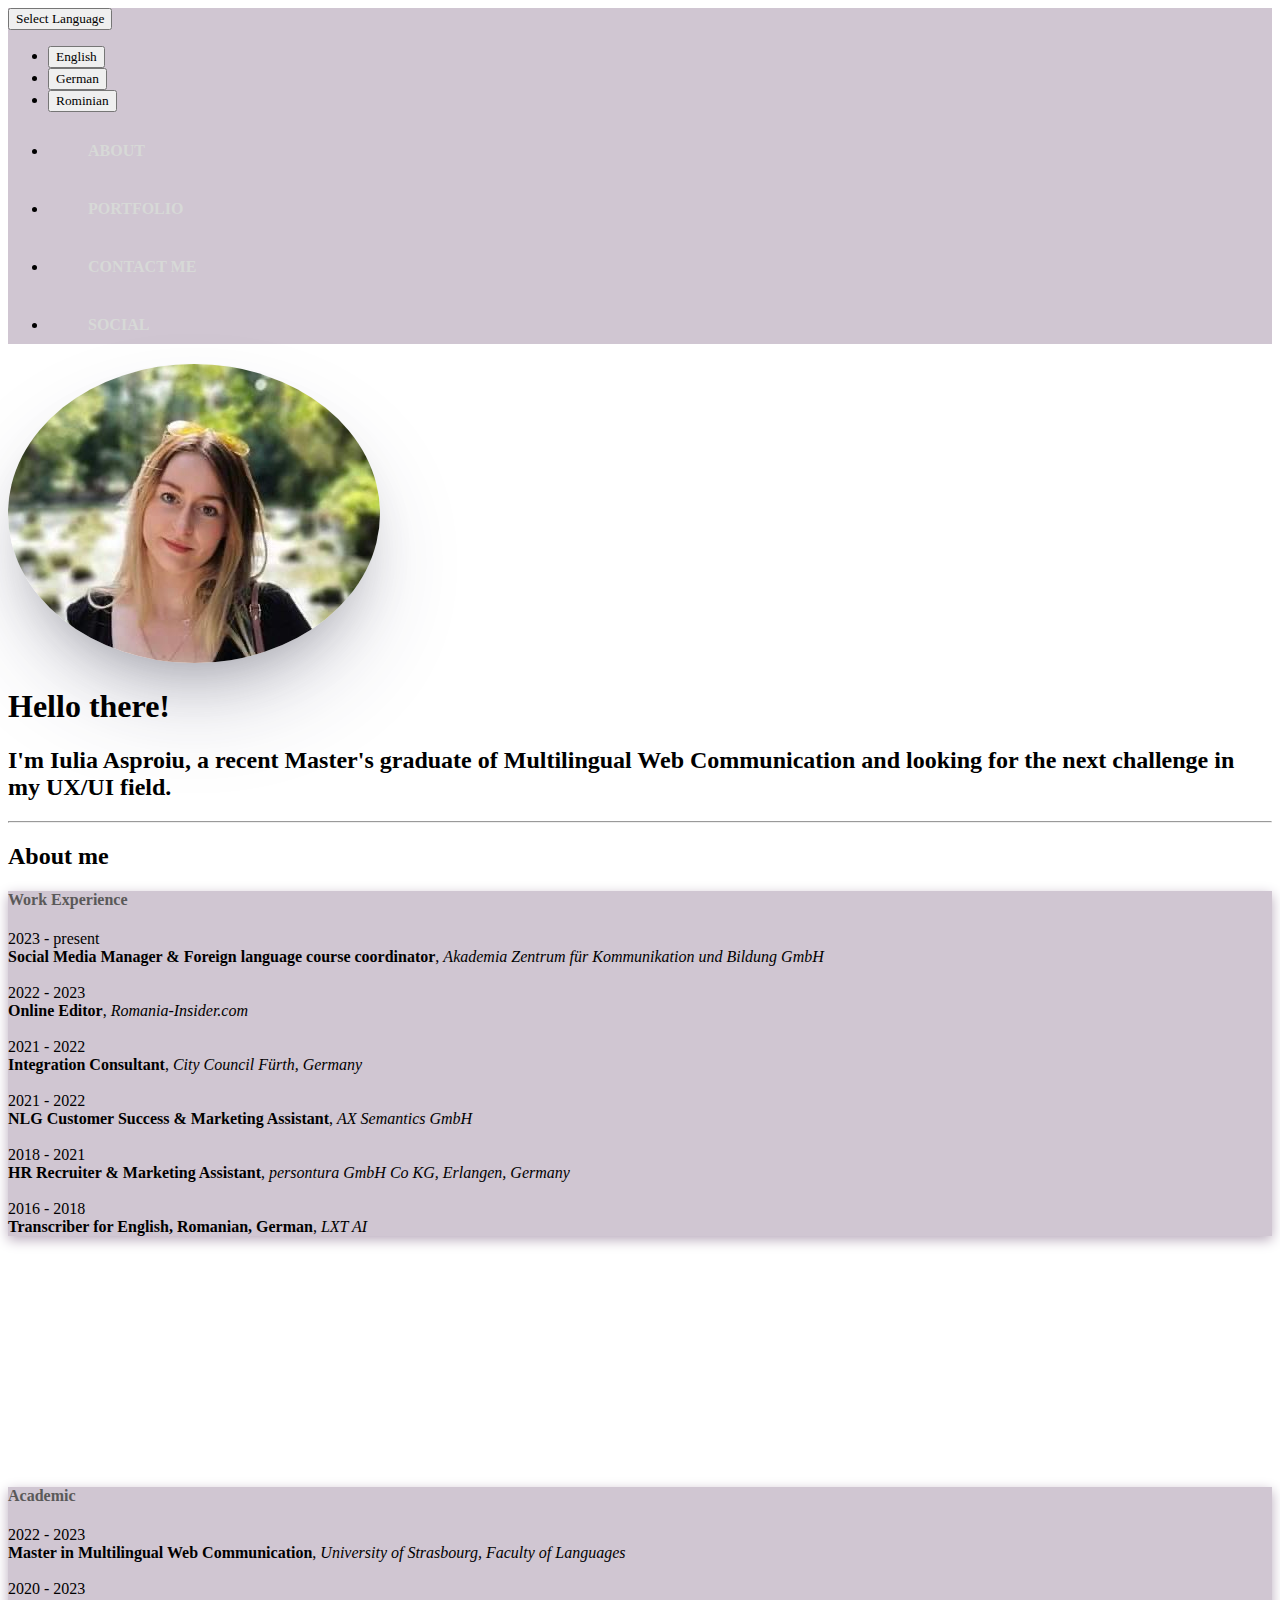
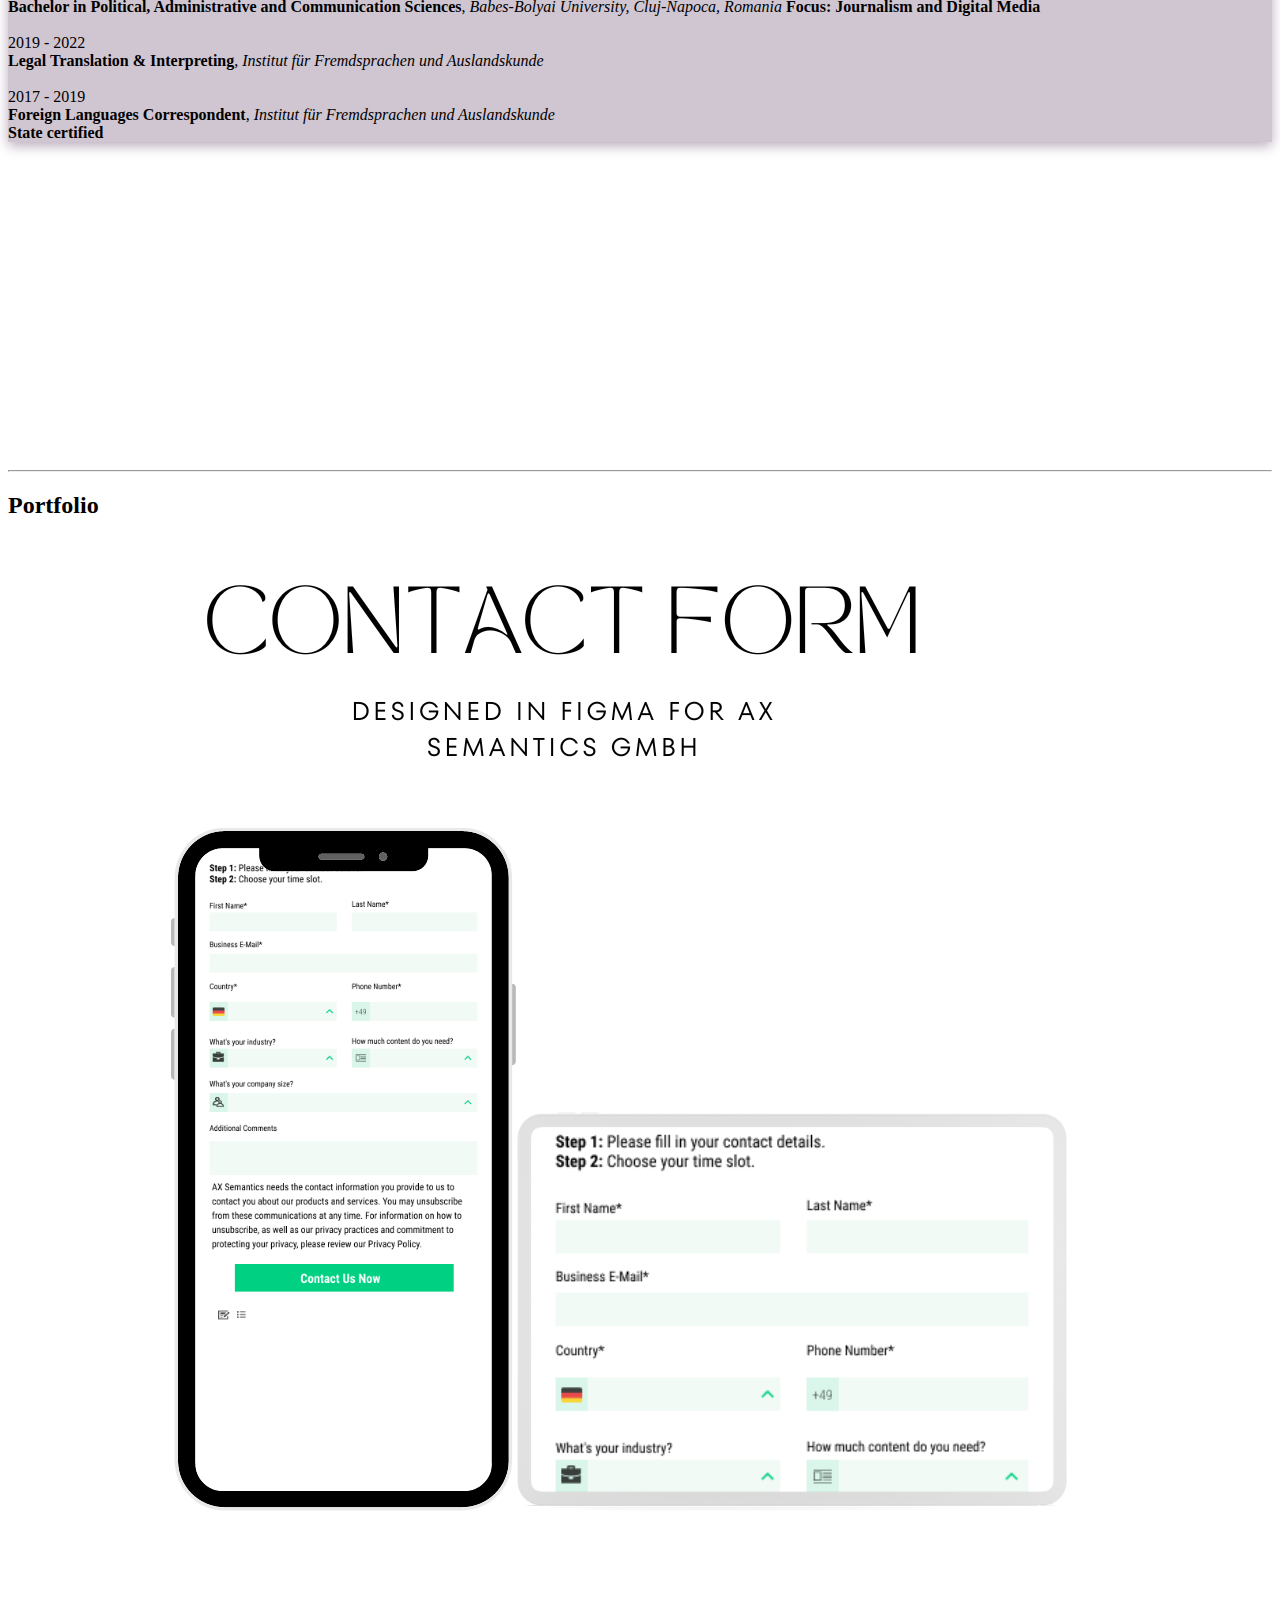
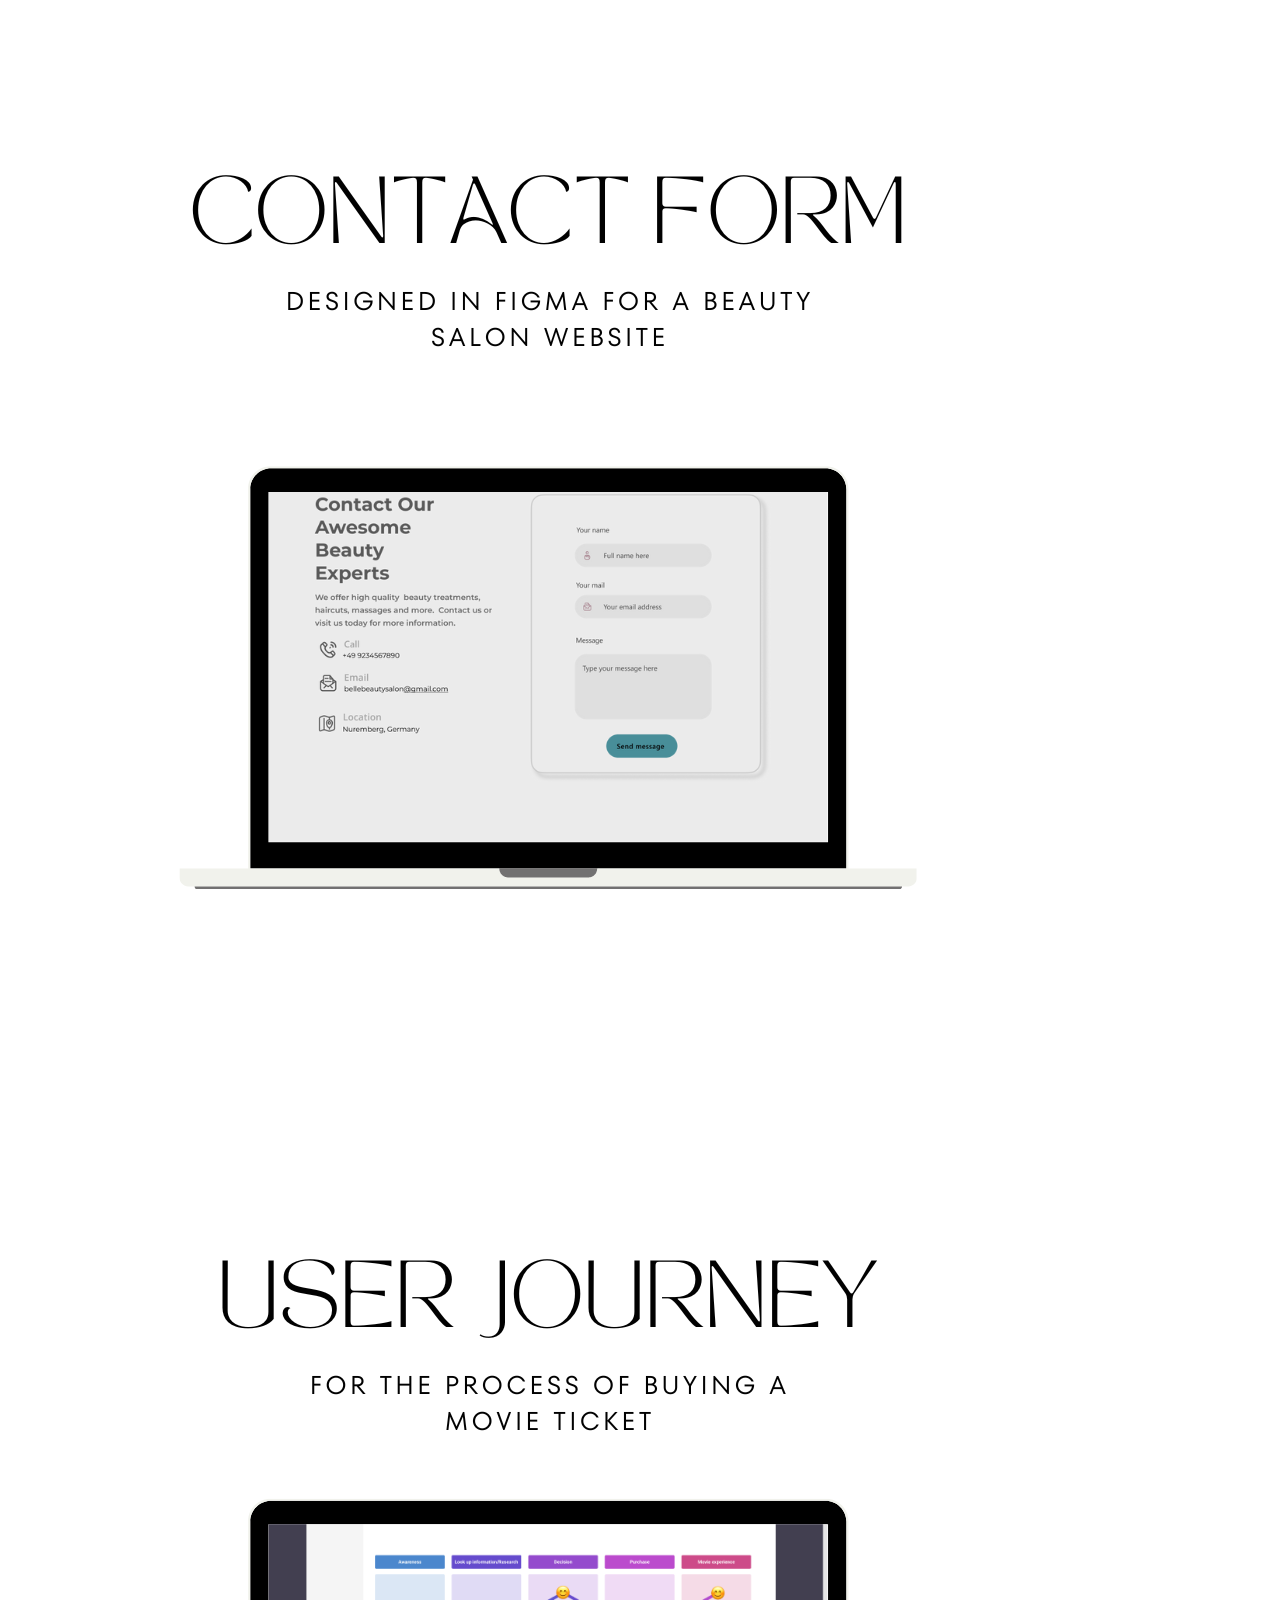
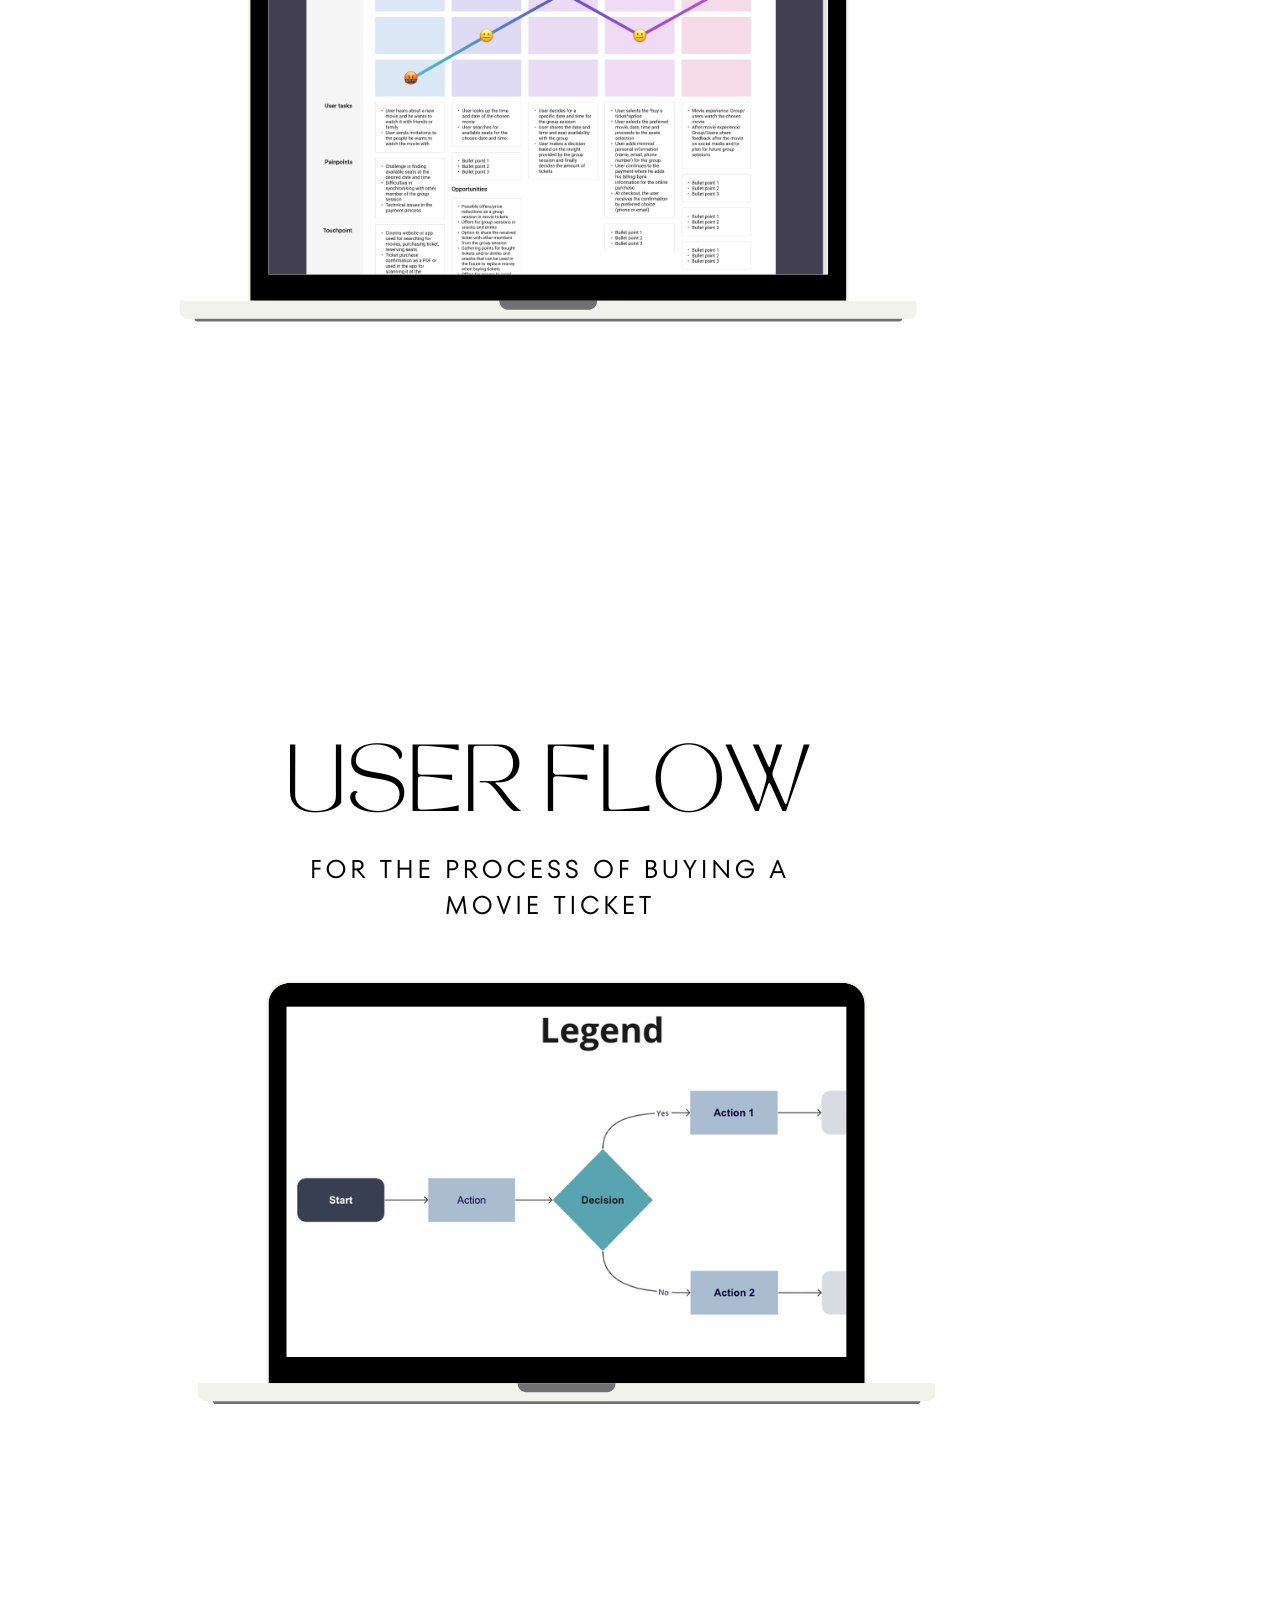
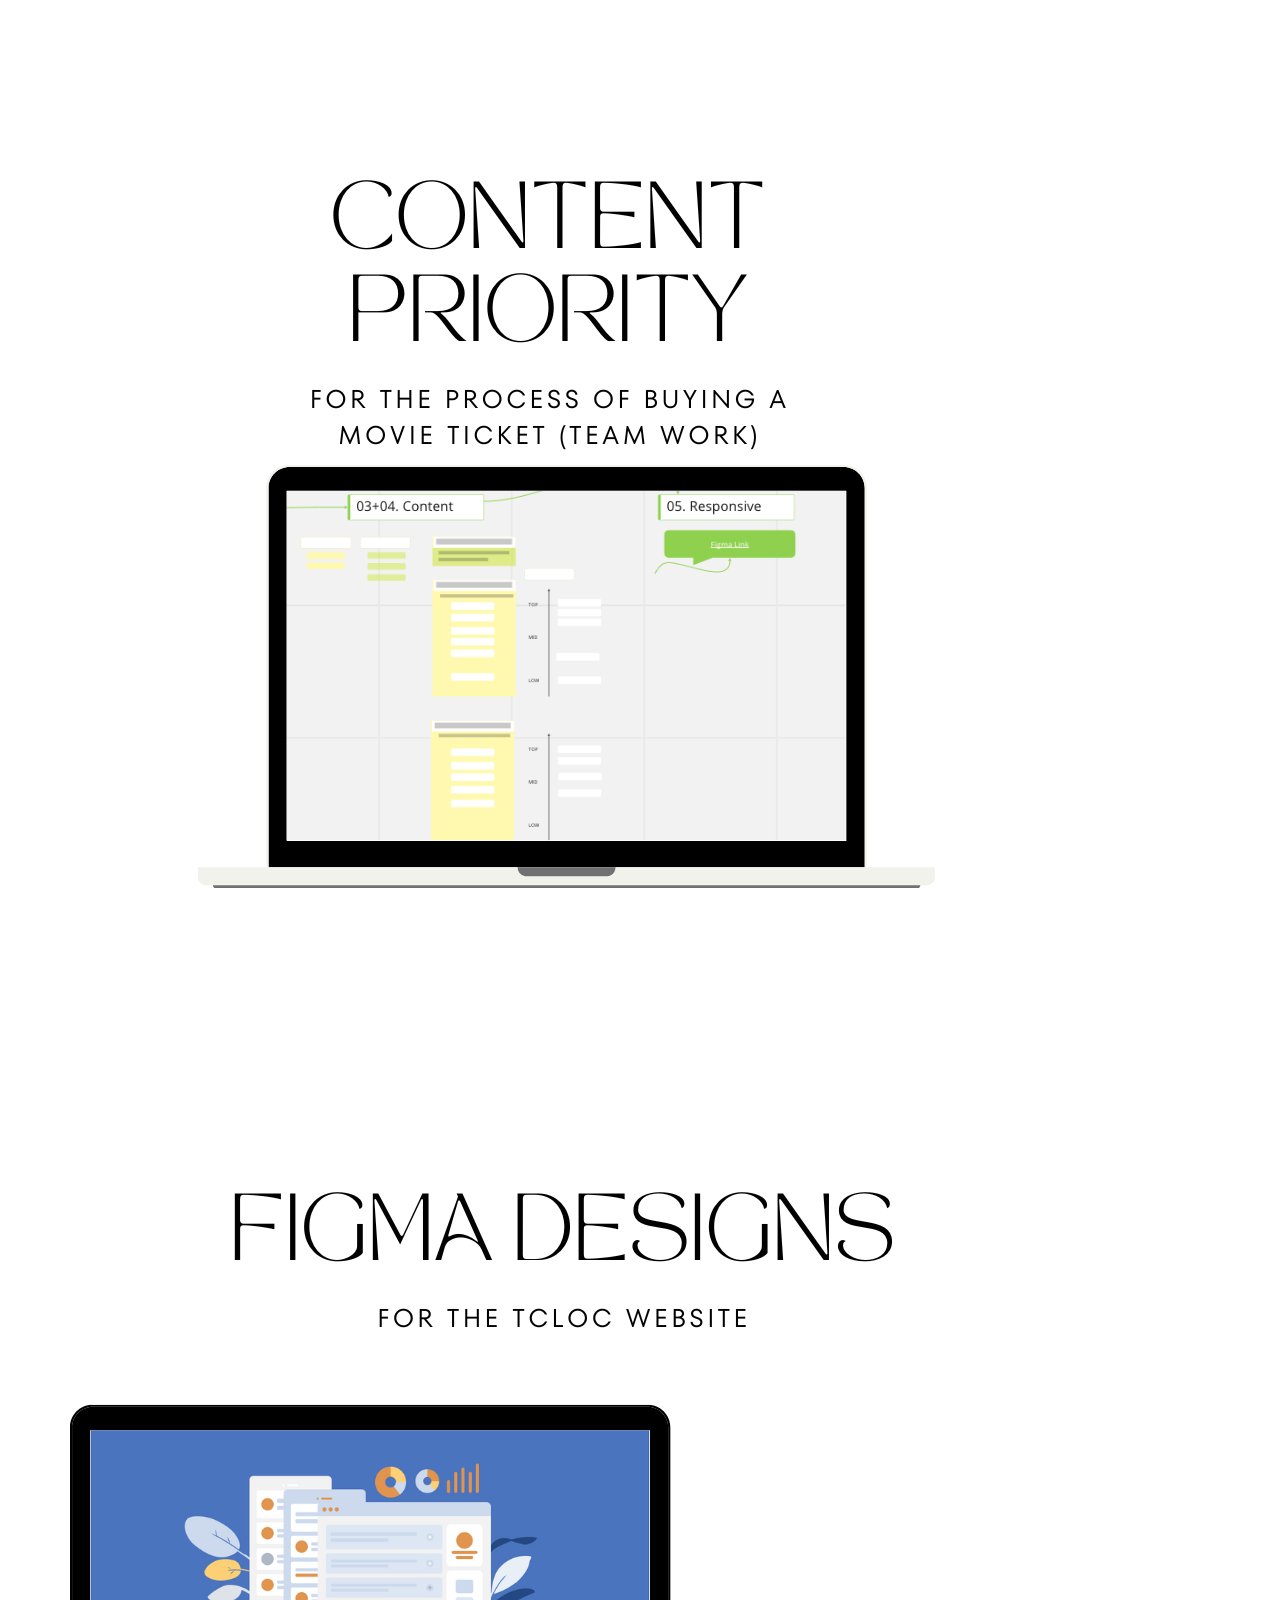
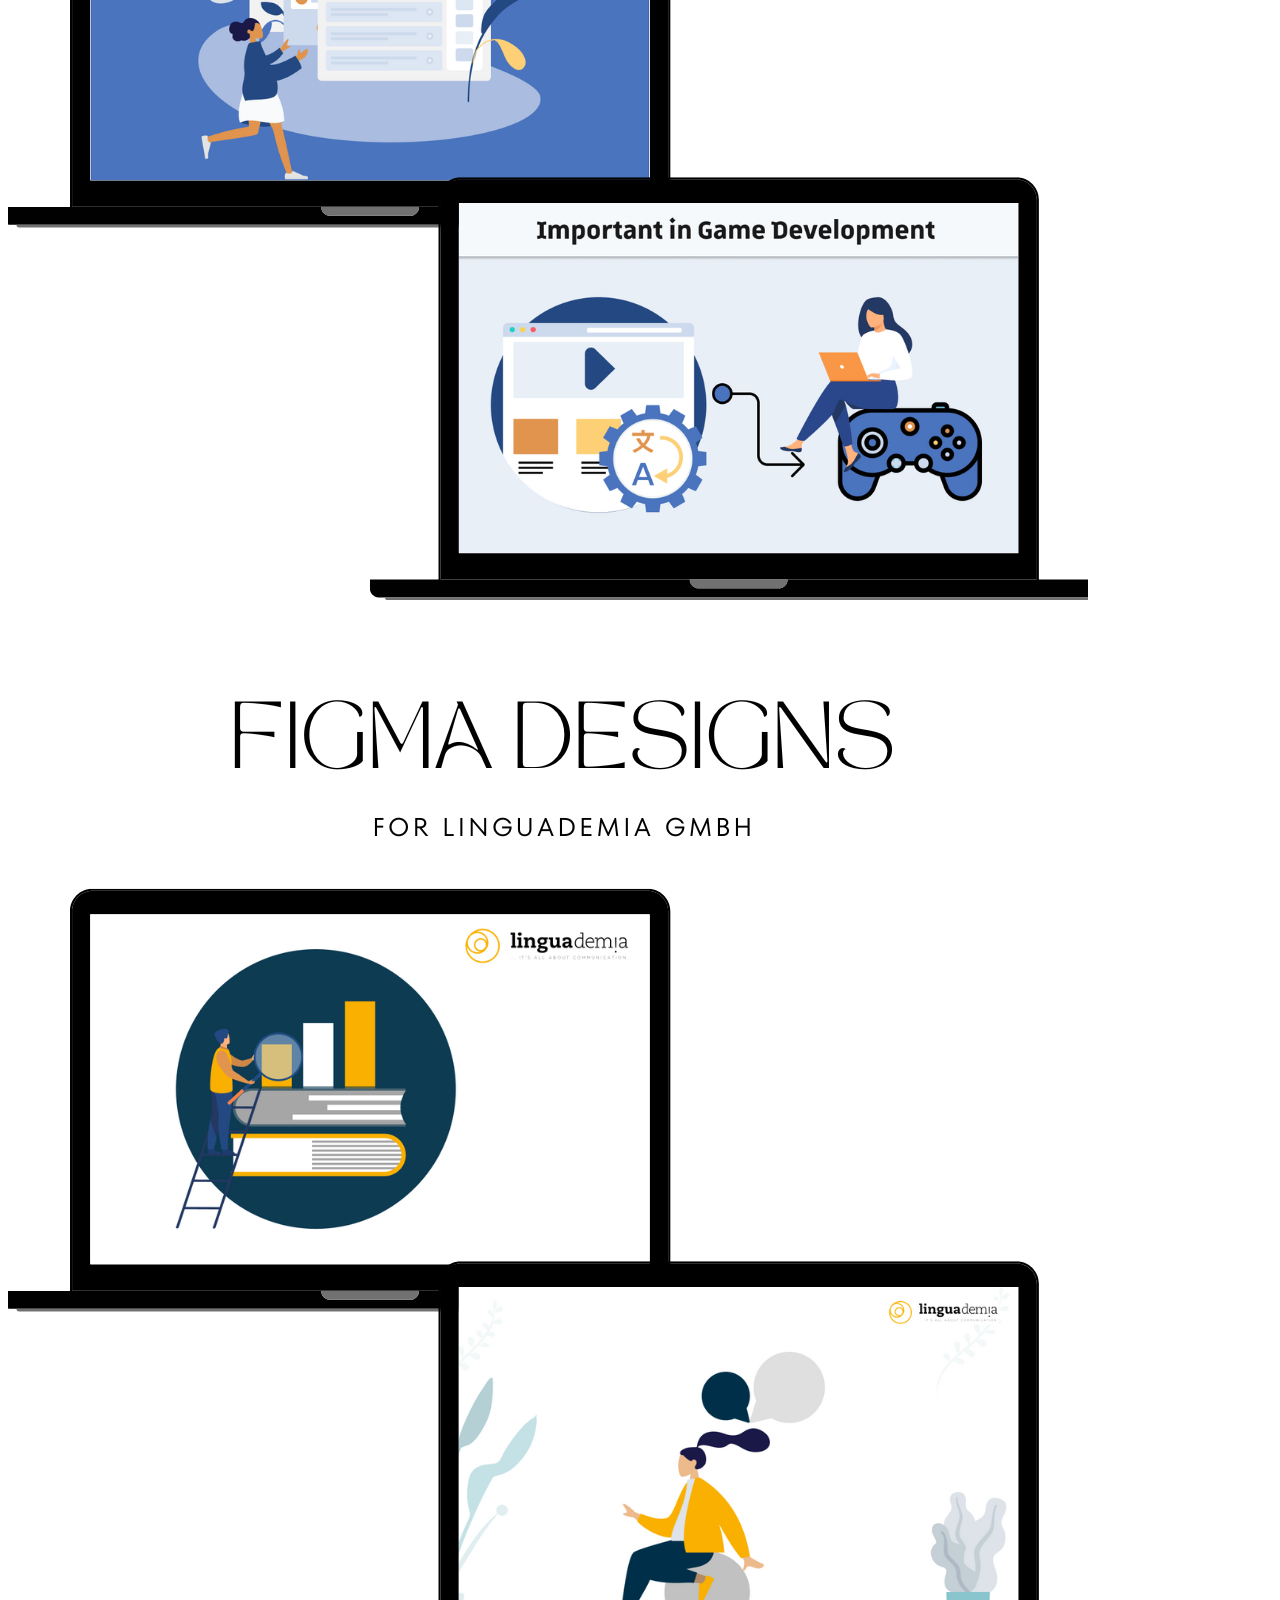
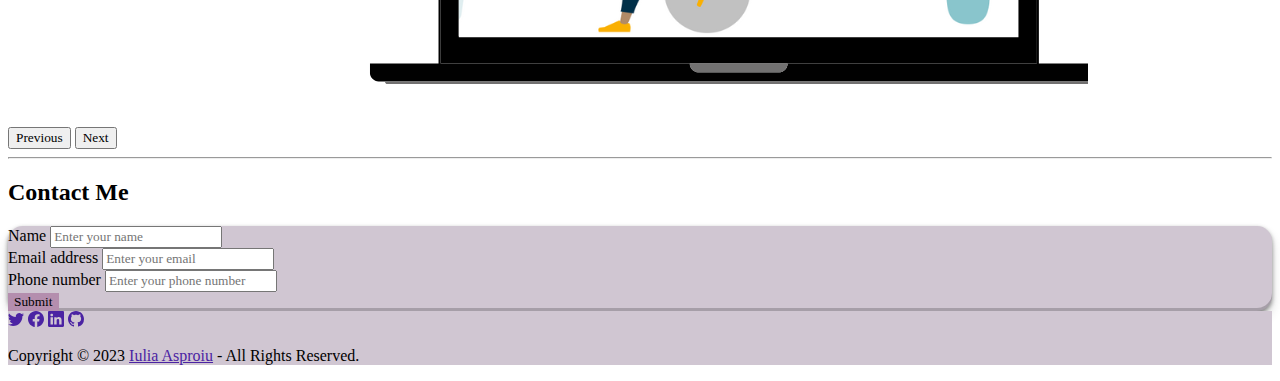
==== index.html @ 9b3c5cbc "init commit" ====
<!DOCTYPE html>
<html lang="en">

<head>
	<meta charset="UTF-8" />
	<title>My Website</title>
	<meta name="viewport" content="width=device-width, initial-scale=1" />
	<link rel="stylesheet" href="style.css" />
	<link href="https://cdn.jsdelivr.net/npm/bootstrap@5.2.3/dist/css/bootstrap.min.css" rel="stylesheet"
		integrity="sha384-rbsA2VBKQhggwzxH7pPCaAqO46MgnOM80zW1RWuH61DGLwZJEdK2Kadq2F9CUG65" crossorigin="anonymous">

</head>

<body>
	<nav class="navbar navbar-expand-lg navbar-light p-0 navi">
		<div class="container">
			<div class="dropdown">
				<button class="btn btn-secondary dropdown-toggle" type="button" data-bs-toggle="dropdown"
					aria-expanded="false">
					Select Language
				</button>
				<ul class="dropdown-menu">
					<li><button class="dropdown-item" type="button">English</button></li>
					<li><button class="dropdown-item" type="button">German</button></li>
					<li><button class="dropdown-item" type="button">Rominian</button></li>
				</ul>
			</div>
			<div class="collapse navbar-collapse justify-content-center" id="navbarNav">
				<ul class="navbar-nav">
					<li class="nav-item">
						<a class="nav-link text-white" href="#about">About</a>
					</li>
					<li class="nav-item">
						<a class="nav-link text-white" href="#portfolio">Portfolio</a>
					</li>
					<li class="nav-item">
						<a class="nav-link text-white" href="#contact">Contact Me</a>
					</li>
					<li class="nav-item">
						<a class="nav-link text-white" href="#social">Social</a>
					</li>
				</ul>
			</div>
		</div>
	</nav>

	<!-- Section Two: Image and Headers -->
	<div class="container py-5" id="main">
		<div class="row">
			<div class="col-md-6">
				<img src="img/IMG_0983.jpg" class="img-fluid pro-img" alt="placeholder image" />
			</div>
			<div class="col-md-6 mt-4">
				<h1>Hello there!</h1>
				<h2>I'm Iulia Asproiu, a recent Master's graduate of Multilingual Web Communication and looking for the
					next challenge in my UX/UI field.</h2>
			</div>
		</div>
	</div>

	<hr>

	<!-- Section Three: About -->
	<div class="container p-5 w-75" id="about">
		<h2 class="text-center pb-5">About me</h2>
		<div class="row">
			<div class="col-md-6">
				<div class="card">
					<div class="card-body about-cards">
						<h4 class="card-title">Work Experience</h4>
						<p class="card-text">
							2023 - present <br>
							<b>Social Media Manager & Foreign language course coordinator</b>, <i>Akademia Zentrum für
								Kommunikation und Bildung GmbH</i> <br><br>
							2022 - 2023 <br>
							<b>Online Editor</b>, <i>Romania-Insider.com</i><br><br>
							2021 - 2022 <br>
							<b>Integration Consultant</b>, <i>City Council Fürth, Germany</i> <br><br>
							2021 - 2022 <br>
							<b>NLG Customer Success & Marketing Assistant</b>, <i>AX Semantics GmbH
							</i><br><br>
							2018 - 2021 <br>
							<b>HR Recruiter & Marketing Assistant</b>, <i>persontura GmbH Co KG, Erlangen,
								Germany</i><br><br>
							2016 - 2018 <br>
							<b>Transcriber for English, Romanian, German</b>, <i>LXT AI</i>
						</p>
					</div>
				</div>
			</div>
			<div class="col-md-6">
				<div class="card">
					<div class="card-body about-cards">
						<h4 class="card-title">Academic</h4>
						<p class="card-text">
							2022 - 2023 <br>
							<b>Master in Multilingual Web Communication</b>, <i>University of Strasbourg, Faculty of
								Languages</i><br><br>
							2020 - 2023 <br>
							<b>Bachelor in Political, Administrative and Communication Sciences</b>, <i>Babes-Bolyai
								University, Cluj-Napoca, Romania</i>
							<b>Focus: Journalism and Digital Media</b><br><br>
							2019 - 2022 <br>
							<b>Legal Translation & Interpreting</b>, <i>Institut für Fremdsprachen und
								Auslandskunde</i><br><br>
							2017 - 2019 <br>
							<b>Foreign Languages Correspondent</b>, <i>Institut für Fremdsprachen und
								Auslandskunde</i><br>
							<b>State certified</b>
						</p>
					</div>
				</div>
			</div>
		</div>
	</div>
	<hr>
	<!-- Section Four: Portfolio -->
	<div class="container py-5" id="portfolio">
		<h2 class="text-center pb-5">Portfolio</h2>
		<div id="carouselExampleDark" class="carousel carousel-dark slide" data-bs-ride="carousel">
			<!-- <div class="carousel-indicators">
				<button type="button" data-bs-target="#carouselExampleDark" data-bs-slide-to="0" class="active"
					aria-current="true" aria-label="Slide 1"></button>
				<button type="button" data-bs-target="#carouselExampleDark" data-bs-slide-to="1"
					aria-label="Slide 2"></button>
				<button type="button" data-bs-target="#carouselExampleDark" data-bs-slide-to="2"
					aria-label="Slide 3"></button>
				<button type="button" data-bs-target="#carouselExampleDark" data-bs-slide-to="3"
					aria-label="Slide 4"></button>
				<button type="button" data-bs-target="#carouselExampleDark" data-bs-slide-to="4"
					aria-label="Slide 5"></button>
				<button type="button" data-bs-target="#carouselExampleDark" data-bs-slide-to="5"
					aria-label="Slide 6"></button>
				<button type="button" data-bs-target="#carouselExampleDark" data-bs-slide-to="6"
					aria-label="Slide 7"></button>
			</div> -->
			<div class="carousel-inner">
				<div class="carousel-item active" data-bs-interval="10000">
					<img src="./img/1.png" class="d-block w-100" alt="...">
				</div>
				<div class="carousel-item" data-bs-interval="2000">
					<a href="http://" target="_blank" rel="noopener noreferrer"><img src="./img/2.png"
							class="d-block w-100" alt="..."></a>

				</div>
				<div class="carousel-item">
					<a href="https://www.figma.com/file/0YikyuJm6FLvUwFtlD42l4/User-Journey-Map-Template-(Community)?type=design&node-id=0-1&t=JsVAnBLLkhN2cLy9-0"
						target="_blank" rel="noopener noreferrer"><img src="./img/3.png" class="d-block w-100"
							alt="..."></a>
				</div>
				<div class="carousel-item">
					<a href="https://miro.com/app/board/uXjVMOLlj2k=/" target="_blank" rel="noopener noreferrer"><img
							src="./img/4.png" class="d-block w-100" alt="..."></a>
				</div>
				<div class="carousel-item">
					<a href="https://miro.com/app/board/uXjVMNqActs=/" target="_blank" rel="noopener noreferrer"><img
							src="./img/5.png" class="d-block w-100" alt="..."></a>
				</div>
				<div class="carousel-item">
					<img src="./img/6.png" class="d-block w-100" alt="...">
				</div>
				<div class="carousel-item">
					<a href="https://www.figma.com/file/LOS7cakUIyk8xH2vyIRXfP/Linguademia-SocialMedia?type=design&node-id=0%3A1&t=K3jUjBhiZh1rO3UO-1"
						target="_blank" rel="noopener noreferrer"><img src="./img/7.png" class="d-block w-100"
							alt="..."></a>
				</div>
			</div>
			<button class="carousel-control-prev" type="button" data-bs-target="#carouselExampleDark"
				data-bs-slide="prev">
				<span class="carousel-control-prev-icon" aria-hidden="true"></span>
				<span class="visually-hidden">Previous</span>
			</button>
			<button class="carousel-control-next" type="button" data-bs-target="#carouselExampleDark"
				data-bs-slide="next">
				<span class="carousel-control-next-icon" aria-hidden="true"></span>
				<span class="visually-hidden">Next</span>
			</button>
		</div>
	</div>
	<hr>
	<!-- Section Five: Contact Me -->
	<div class="container py-5" id="contact">
		<h2 class="text-center pb-5">Contact Me</h2>
		<div class="row form-center">
			<div class="col-md-6 offset-md-3 contact-form p-5">
				<form>
					<div class="form-group my-3">
						<label for="nameInput">Name</label>
						<input type="text" class="form-control" id="nameInput" placeholder="Enter your name" />
					</div>
					<div class="form-group my-3">
						<label for="emailInput">Email address</label>
						<input type="email" class="form-control" id="emailInput" aria-describedby="emailHelp"
							placeholder="Enter your email" />
					</div>
					<div class="form-group my-3">
						<label for="phoneInput">Phone number</label>
						<input type="tel" class="form-control" id="phoneInput" placeholder="Enter your phone number" />
					</div>
					<button type="submit" class="btn btn-primary btn-block submit mt-3 w-100">
						Submit
					</button>
				</form>
			</div>
		</div>
	</div>

	<!-- Last Section: Social -->
	<footer class="py-5 footer">
		<div class="container text-center">
			<a href="#" class="mx-3"><svg xmlns="http://www.w3.org/2000/svg" width="16" height="16" fill="currentColor"
					class="bi bi-twitter" viewBox="0 0 16 16">
					<path
						d="M5.026 15c6.038 0 9.341-5.003 9.341-9.334 0-.14 0-.282-.006-.422A6.685 6.685 0 0 0 16 3.542a6.658 6.658 0 0 1-1.889.518 3.301 3.301 0 0 0 1.447-1.817 6.533 6.533 0 0 1-2.087.793A3.286 3.286 0 0 0 7.875 6.03a9.325 9.325 0 0 1-6.767-3.429 3.289 3.289 0 0 0 1.018 4.382A3.323 3.323 0 0 1 .64 6.575v.045a3.288 3.288 0 0 0 2.632 3.218 3.203 3.203 0 0 1-.865.115 3.23 3.23 0 0 1-.614-.057 3.283 3.283 0 0 0 3.067 2.277A6.588 6.588 0 0 1 .78 13.58a6.32 6.32 0 0 1-.78-.045A9.344 9.344 0 0 0 5.026 15z" />
				</svg></a>
			<a href="#" class="mx-3"><svg xmlns="http://www.w3.org/2000/svg" width="16" height="16" fill="currentColor"
					class="bi bi-facebook" viewBox="0 0 16 16">
					<path
						d="M16 8.049c0-4.446-3.582-8.05-8-8.05C3.58 0-.002 3.603-.002 8.05c0 4.017 2.926 7.347 6.75 7.951v-5.625h-2.03V8.05H6.75V6.275c0-2.017 1.195-3.131 3.022-3.131.876 0 1.791.157 1.791.157v1.98h-1.009c-.993 0-1.303.621-1.303 1.258v1.51h2.218l-.354 2.326H9.25V16c3.824-.604 6.75-3.934 6.75-7.951z" />
				</svg></i></a>
			<a href="#" class="mx-3"><svg xmlns="http://www.w3.org/2000/svg" width="16" height="16" fill="currentColor"
					class="bi bi-linkedin" viewBox="0 0 16 16">
					<path
						d="M0 1.146C0 .513.526 0 1.175 0h13.65C15.474 0 16 .513 16 1.146v13.708c0 .633-.526 1.146-1.175 1.146H1.175C.526 16 0 15.487 0 14.854V1.146zm4.943 12.248V6.169H2.542v7.225h2.401zm-1.2-8.212c.837 0 1.358-.554 1.358-1.248-.015-.709-.52-1.248-1.342-1.248-.822 0-1.359.54-1.359 1.248 0 .694.521 1.248 1.327 1.248h.016zm4.908 8.212V9.359c0-.216.016-.432.08-.586.173-.431.568-.878 1.232-.878.869 0 1.216.662 1.216 1.634v3.865h2.401V9.25c0-2.22-1.184-3.252-2.764-3.252-1.274 0-1.845.7-2.165 1.193v.025h-.016a5.54 5.54 0 0 1 .016-.025V6.169h-2.4c.03.678 0 7.225 0 7.225h2.4z" />
				</svg></a>
			<a href="#" class="mx-3"><svg xmlns="http://www.w3.org/2000/svg" width="16" height="16" fill="currentColor"
					class="bi bi-github" viewBox="0 0 16 16">
					<path
						d="M8 0C3.58 0 0 3.58 0 8c0 3.54 2.29 6.53 5.47 7.59.4.07.55-.17.55-.38 0-.19-.01-.82-.01-1.49-2.01.37-2.53-.49-2.69-.94-.09-.23-.48-.94-.82-1.13-.28-.15-.68-.52-.01-.53.63-.01 1.08.58 1.23.82.72 1.21 1.87.87 2.33.66.07-.52.28-.87.51-1.07-1.78-.2-3.64-.89-3.64-3.95 0-.87.31-1.59.82-2.15-.08-.2-.36-1.02.08-2.12 0 0 .67-.21 2.2.82.64-.18 1.32-.27 2-.27.68 0 1.36.09 2 .27 1.53-1.04 2.2-.82 2.2-.82.44 1.1.16 1.92.08 2.12.51.56.82 1.27.82 2.15 0 3.07-1.87 3.75-3.65 3.95.29.25.54.73.54 1.48 0 1.07-.01 1.93-.01 2.2 0 .21.15.46.55.38A8.012 8.012 0 0 0 16 8c0-4.42-3.58-8-8-8z" />
				</svg></a>
			<p class="pt-3">
				Copyright © 2023 <a href="#">Iulia Asproiu</a> - All Rights
				Reserved.
			</p>
		</div>
	</footer>
	<script src="https://cdn.jsdelivr.net/npm/bootstrap@5.2.3/dist/js/bootstrap.bundle.min.js"
		integrity="sha384-kenU1KFdBIe4zVF0s0G1M5b4hcpxyD9F7jL+jjXkk+Q2h455rYXK/7HAuoJl+0I4"
		crossorigin="anonymous"></script>
</body>

</html>
---- style.css ----
* {
    box-sizing: border-box !important;
    font-family: fantasy !important;
}

.navi {
    background-color: #D0C6D2;
    ;
}

a.nav-link {
    position: relative;
    display: block;
    text-transform: uppercase;
    margin: 20px;
    padding: 10px 20px;
    text-decoration: none;
    color: #d7d9d7;
    font-family: sans-serif;
    /* font-size: 18px; */
    font-weight: 600;
    transition: .5s;
    z-index: 1;
}

a.nav-link:before {
    content: '';
    position: absolute;
    top: 0;
    left: 0;
    width: 100%;
    height: 100%;
    border-top: 2px solid #b48eae;
    border-bottom: 2px solid #b48eae;
    transform: scaleY(2);
    opacity: 0;
    transition: .3s;
}

a.nav-link:after {
    content: '';
    position: absolute;
    top: 2px;
    left: 0;
    width: 100%;
    height: 100%;
    background-color: #b48eae;
    transform: scale(0);
    opacity: 0;
    transition: .3s;
    z-index: -1;
}

a.nav-link:hover {
    color: #b48eae;
}

a.nav-link:hover:before {
    transform: scaleY(1);
    opacity: 1;
}

a.nav-link:hover:after {
    transform: scaleY(1);
    opacity: 1;
}

.pro-img {
    border-radius: 70%;
    box-shadow: rgba(50, 50, 93, 0.25) 0px 50px 100px -20px, rgba(0, 0, 0, 0.3) 0px 30px 60px -30px;
}

.about-cards {
    background-color: #D0C6D2;
    box-shadow: #baacbd 0px 4px 12px;
}

.card {
    height: 575px !important;
}

.card:hover {
    transform: scale(0.95);
    box-shadow: rgba(0, 0, 0, 0.56) 0px 22px 70px 4px;
}

.card-title {
    color: #5a5959;
}

#portfolio {
    height: 60%;
    width: 70%;
}

/* .form-center {
    justify-content: center;
    align-items: center;
} */

.contact-form {
    background-color: #D0C6D2;
    box-shadow: rgba(0, 0, 0, 0.4) 0px 2px 4px, rgba(0, 0, 0, 0.3) 0px 7px 13px -3px, rgba(0, 0, 0, 0.2) 0px -3px 0px inset;
    border-radius: 15px;
}

.submit {
    background-color: #b48eae !important;
    border: none !important;
}

.footer {
    background-color: #d0c6d2;
}

footer a {
    color: #4b23a3;
}
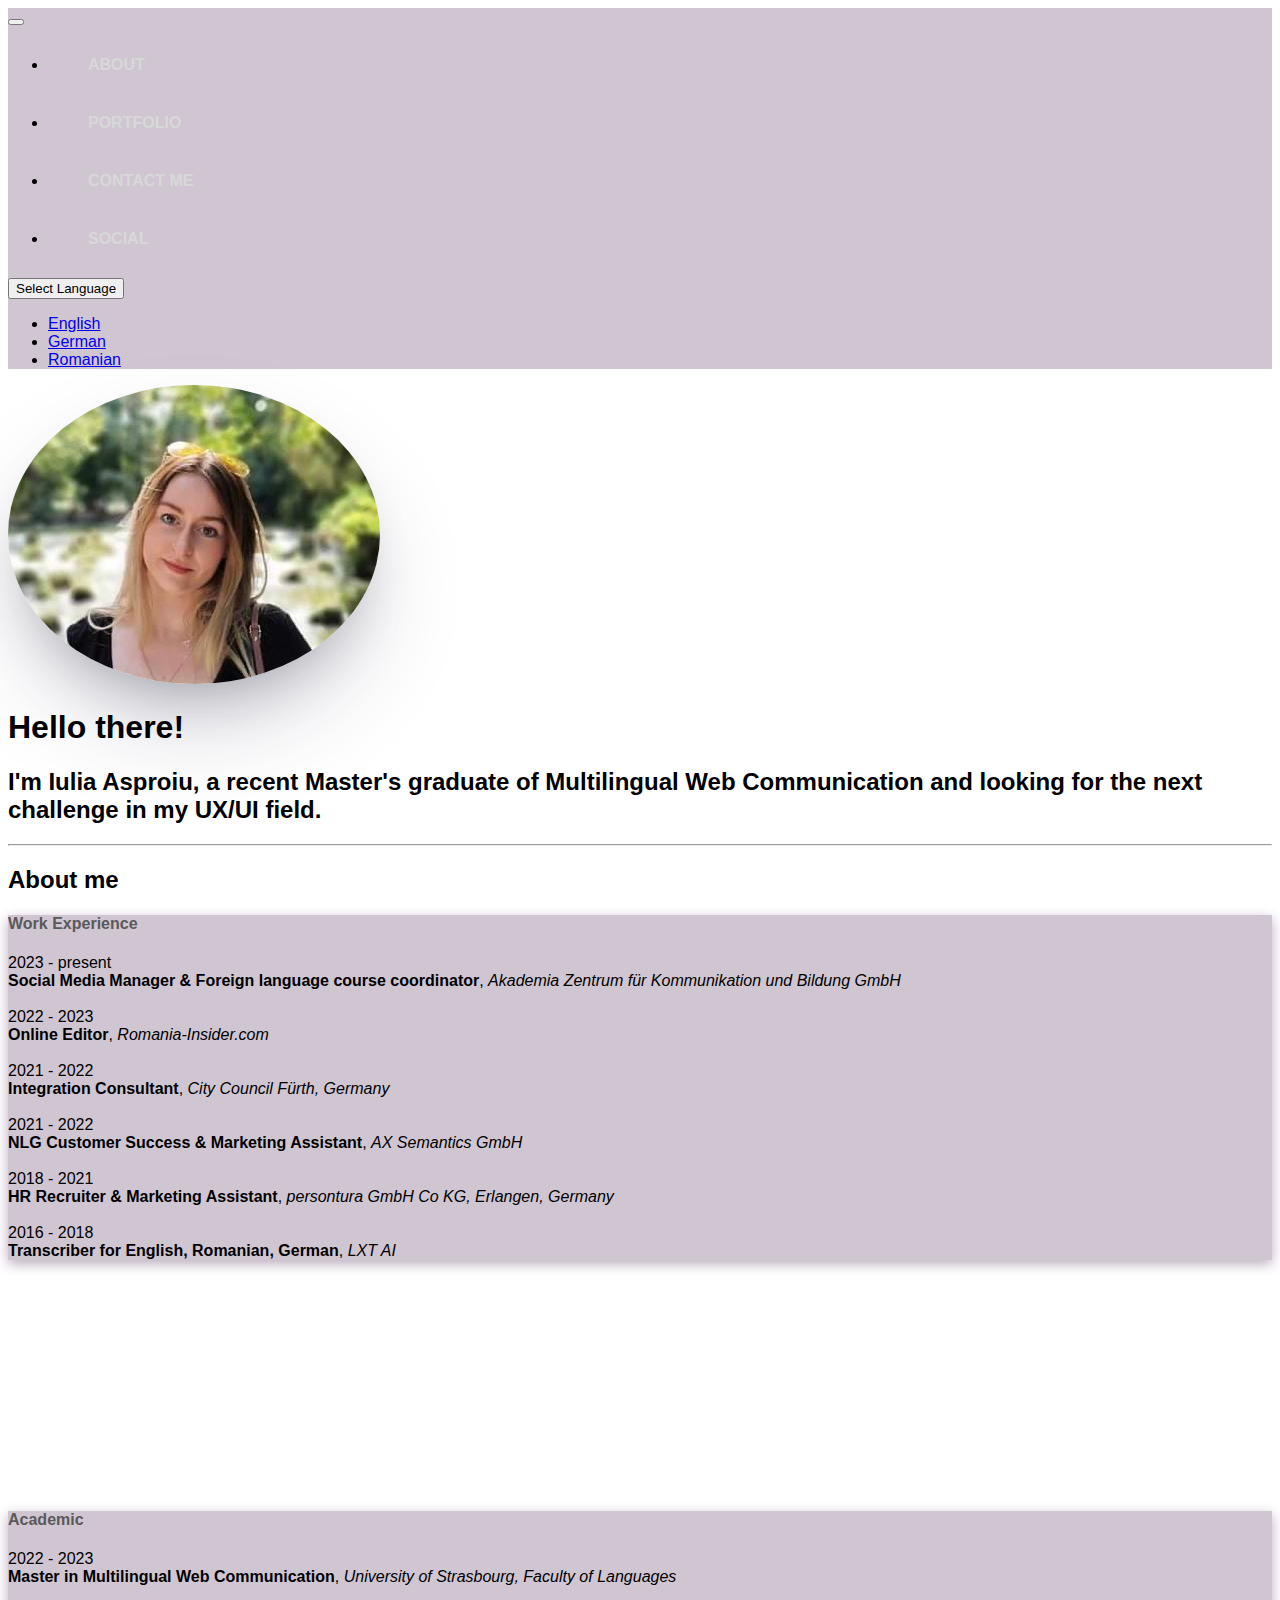
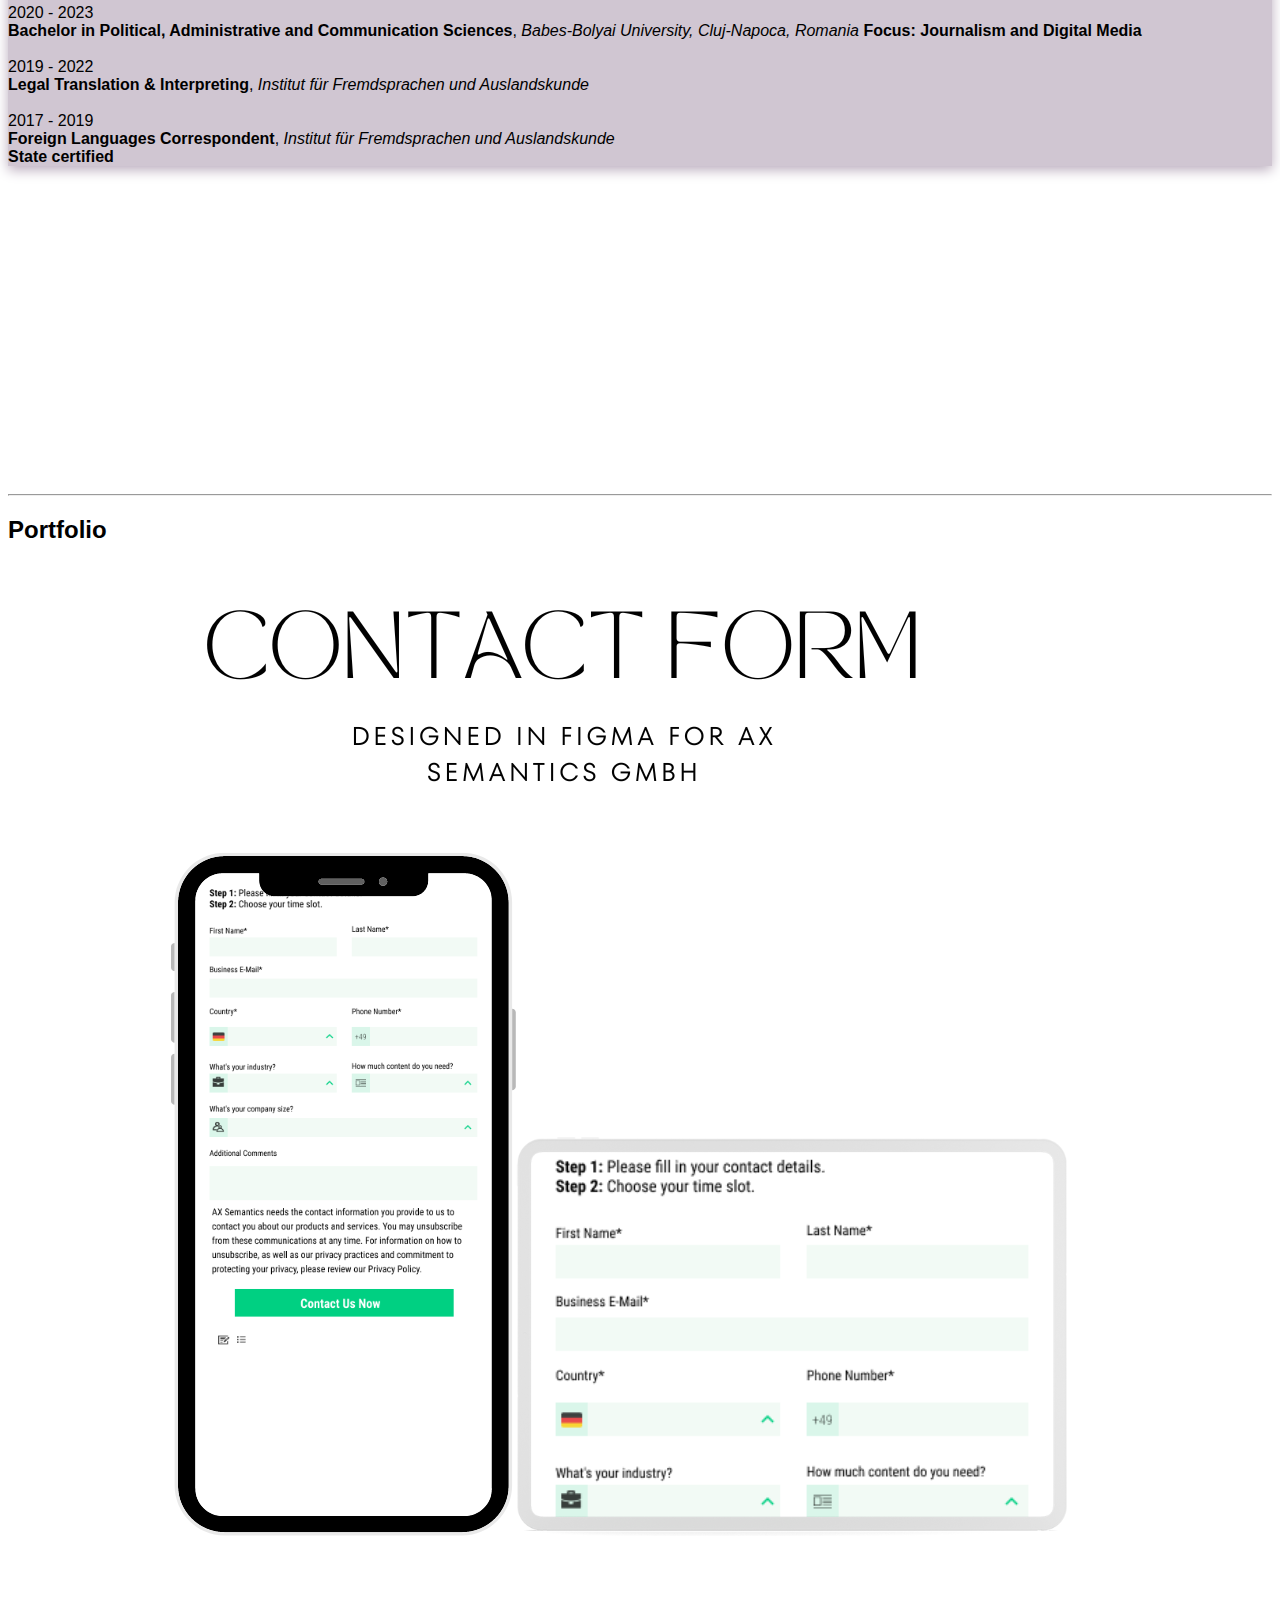
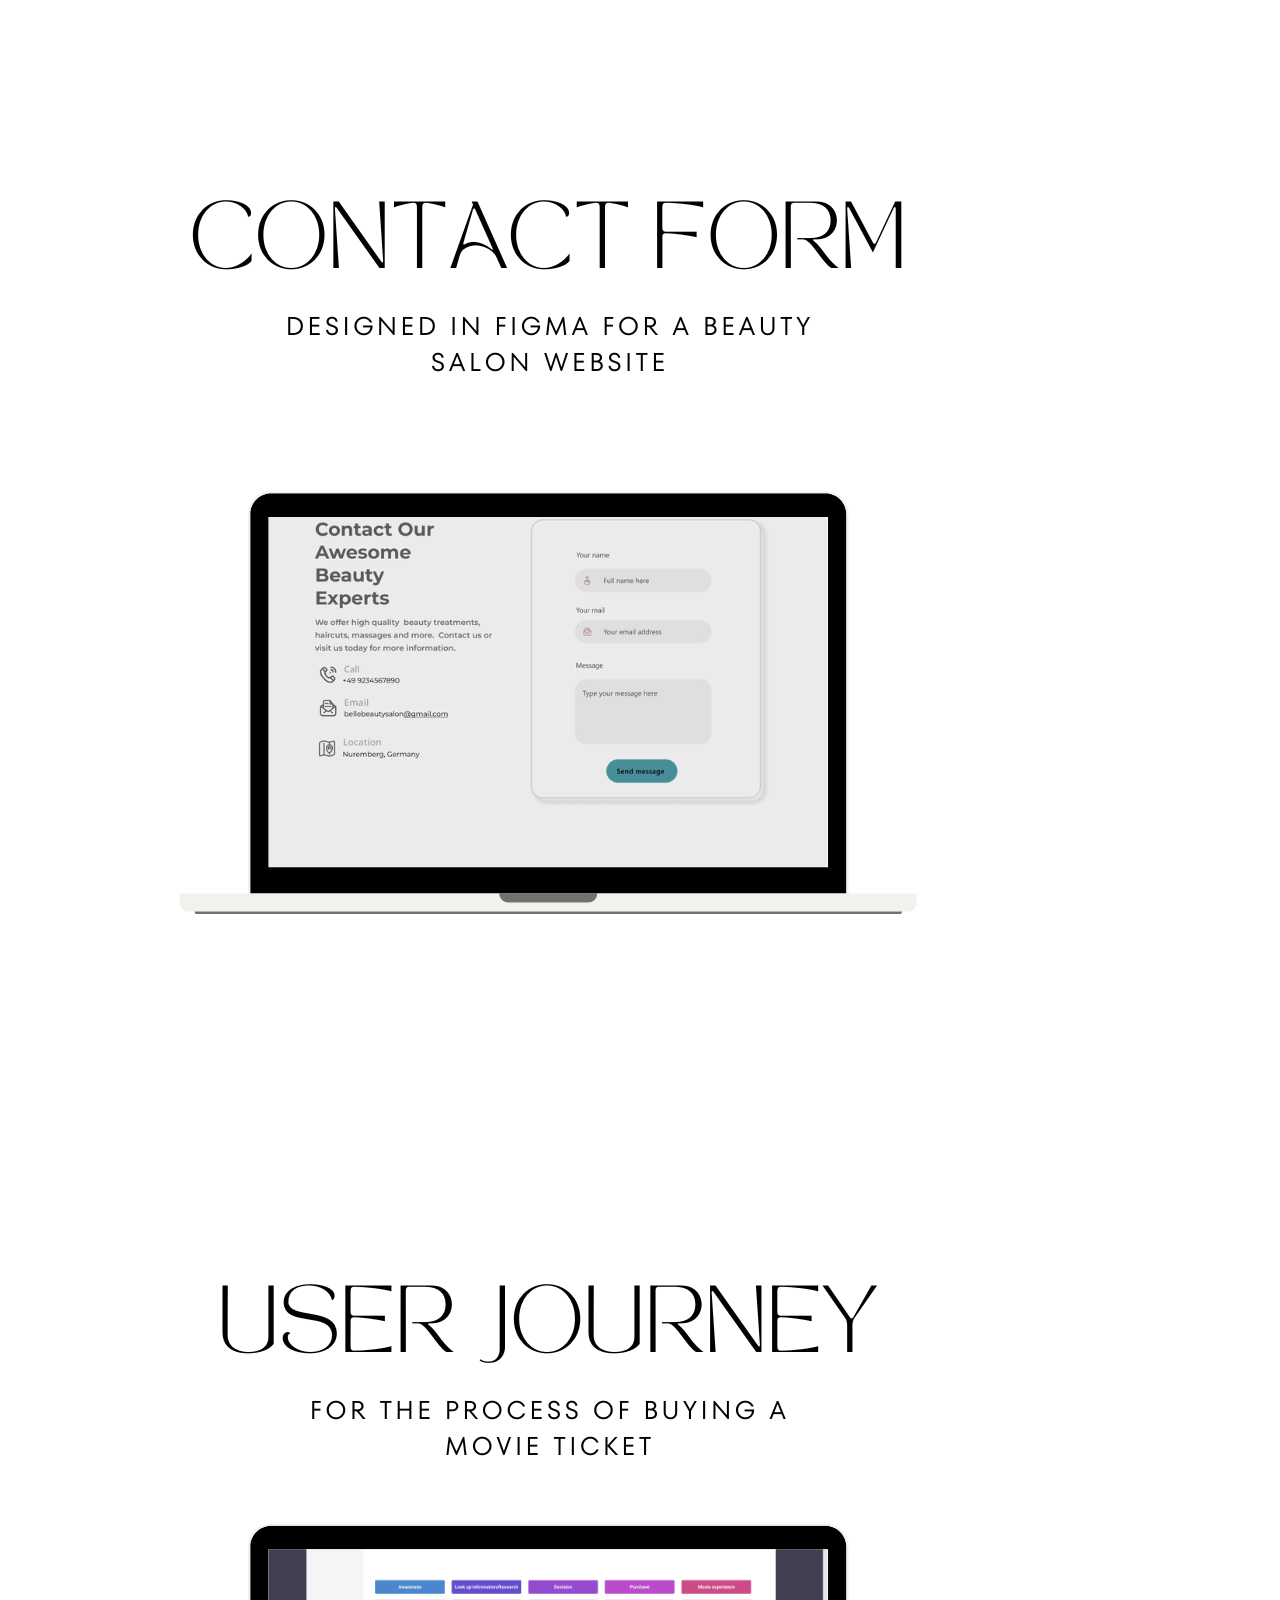
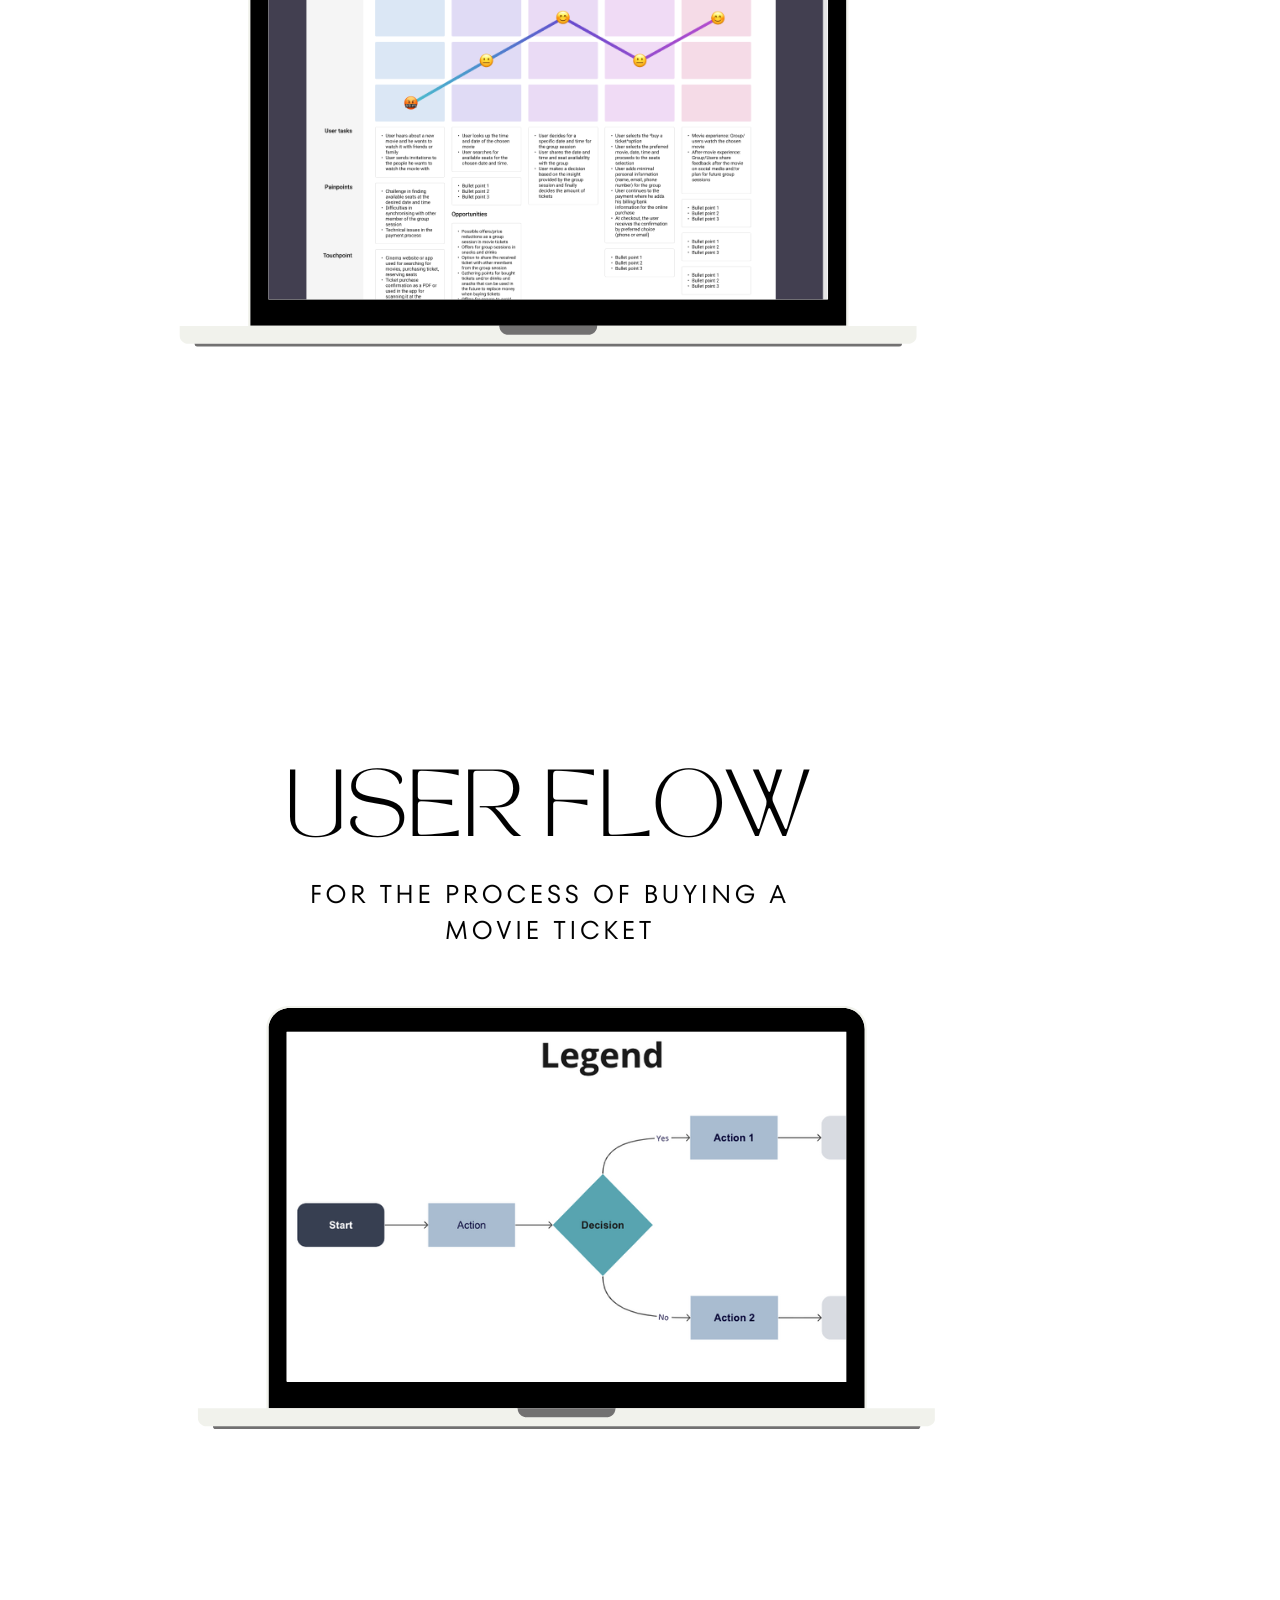
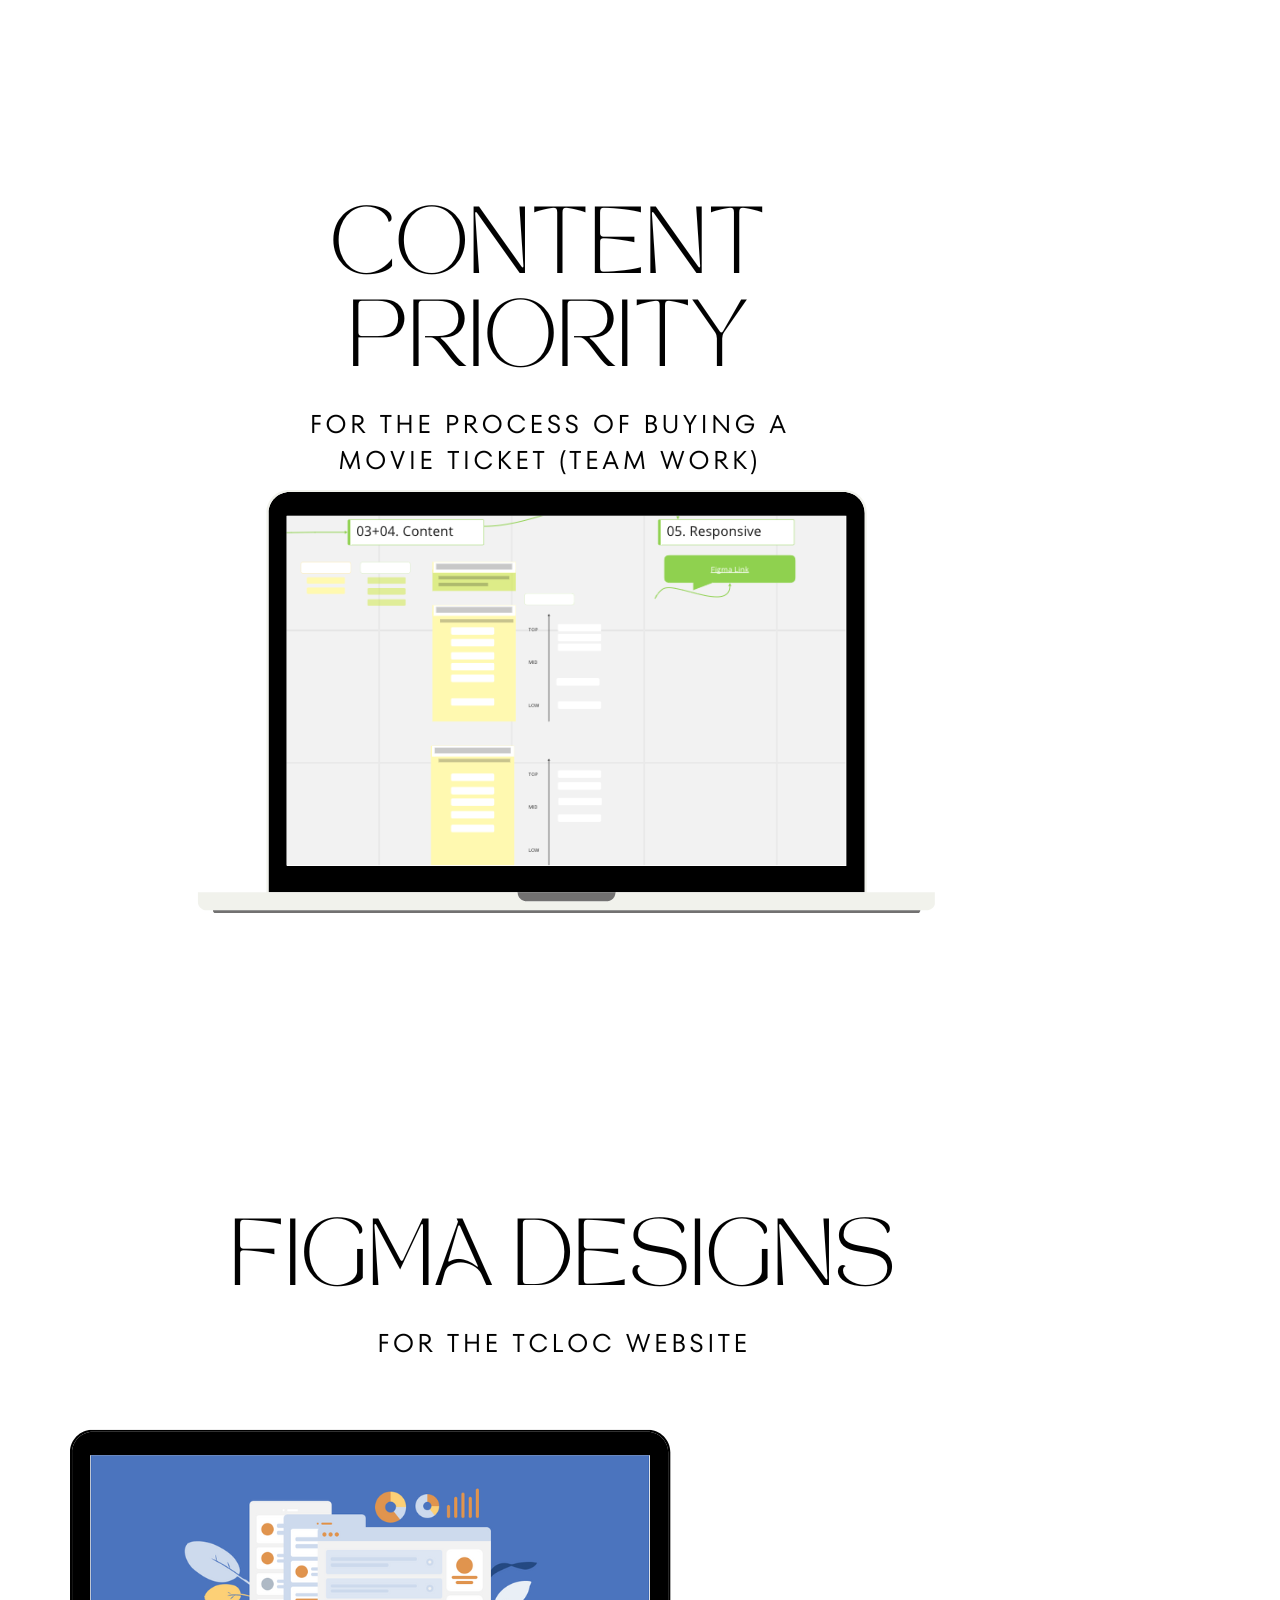
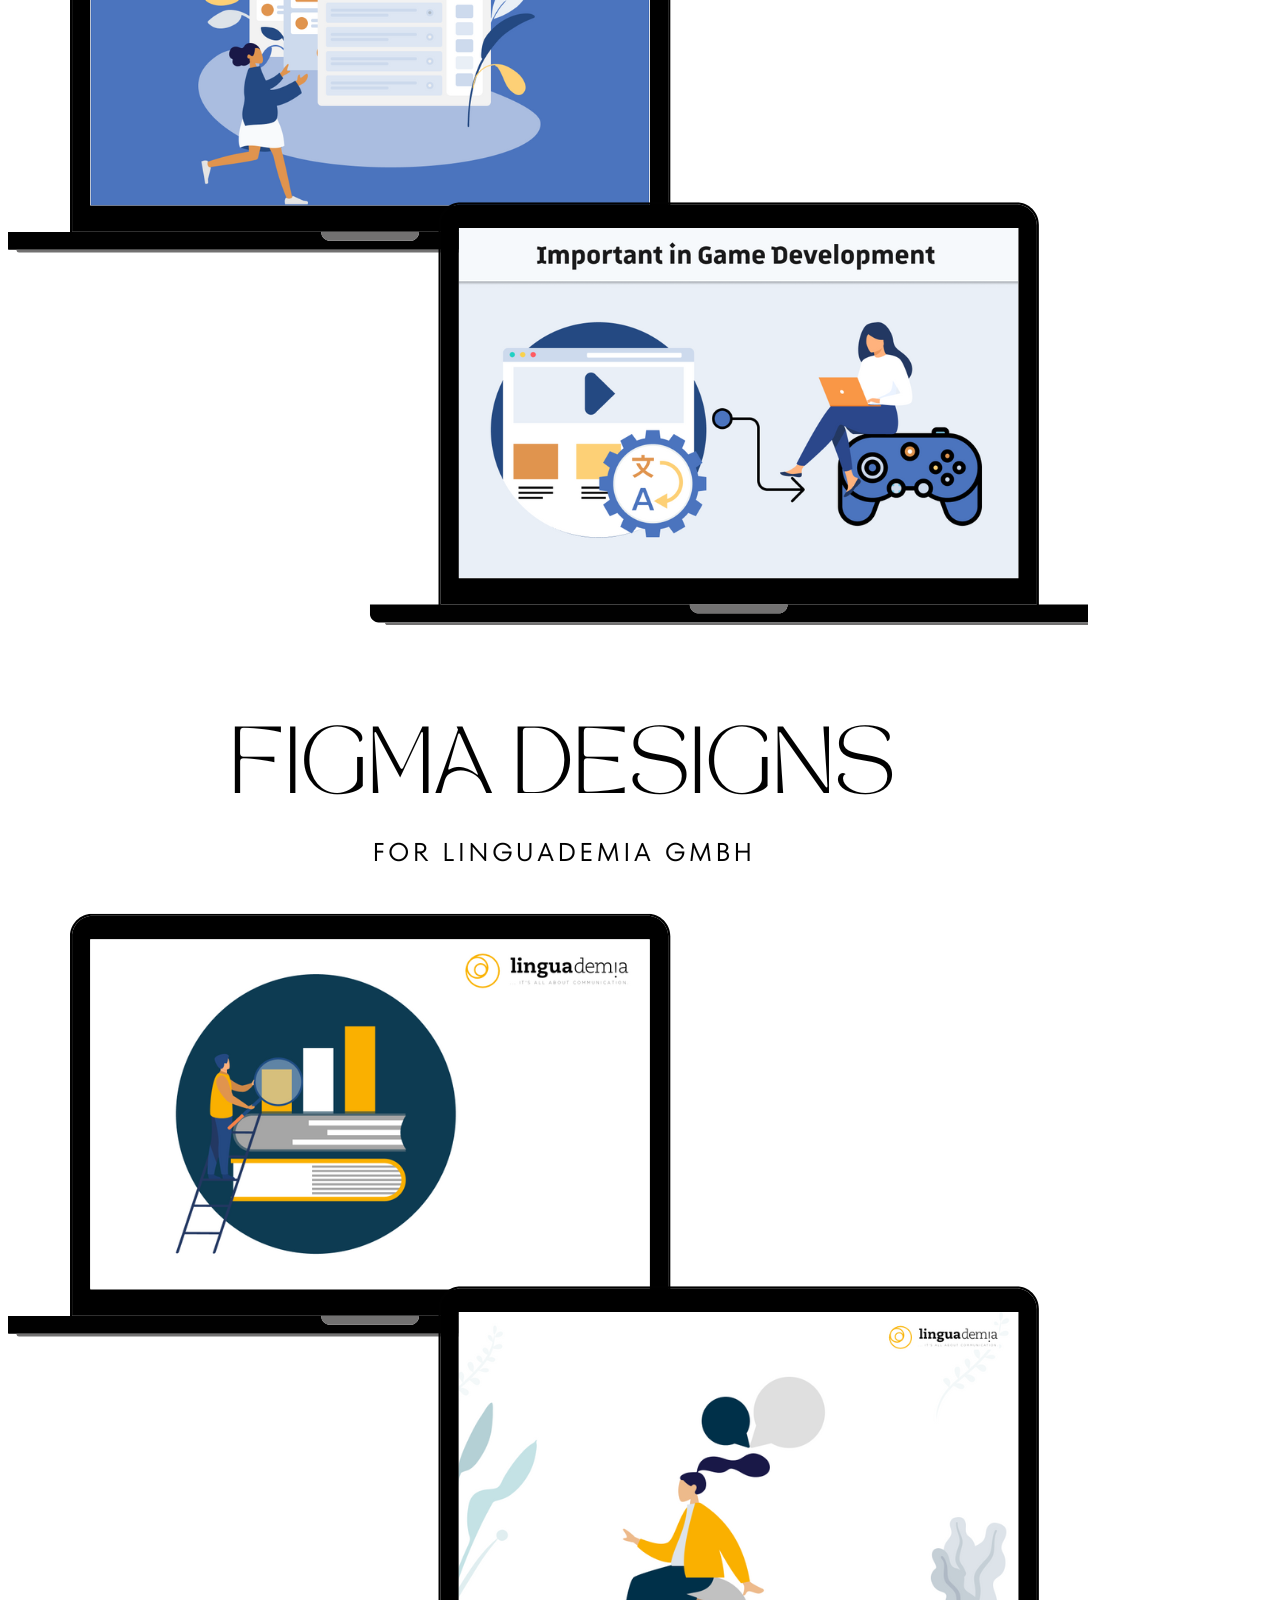
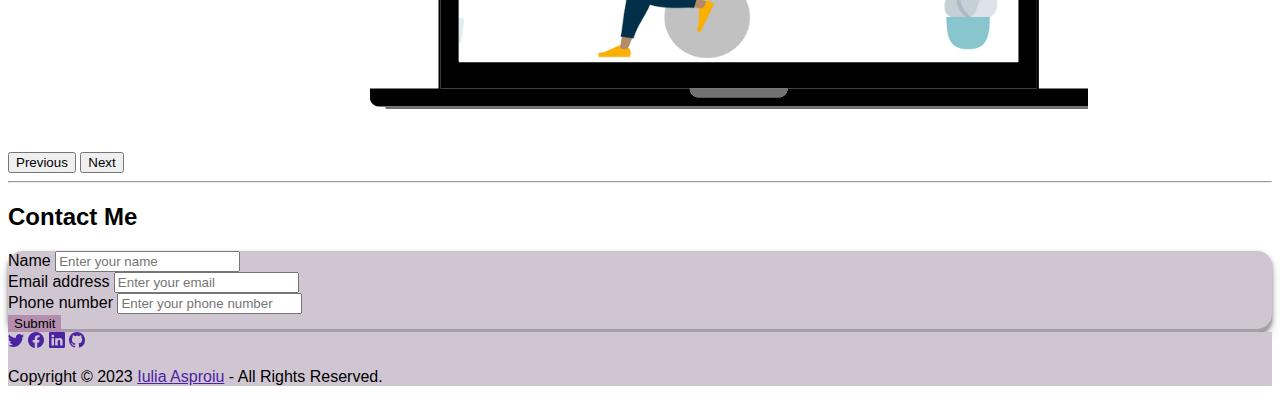
==== commit de3654ea: "organize the files" ====
--- a/index.html
+++ b/index.html
@@ -1,242 +1,245 @@
-<!DOCTYPE html>
-<html lang="en">
-
-<head>
-	<meta charset="UTF-8" />
-	<title>My Website</title>
-	<meta name="viewport" content="width=device-width, initial-scale=1" />
-	<link rel="stylesheet" href="style.css" />
-	<link href="https://cdn.jsdelivr.net/npm/bootstrap@5.2.3/dist/css/bootstrap.min.css" rel="stylesheet"
-		integrity="sha384-rbsA2VBKQhggwzxH7pPCaAqO46MgnOM80zW1RWuH61DGLwZJEdK2Kadq2F9CUG65" crossorigin="anonymous">
-
-</head>
-
-<body>
-	<nav class="navbar navbar-expand-lg navbar-light p-0 navi">
-		<div class="container">
-			<div class="dropdown">
-				<button class="btn btn-secondary dropdown-toggle" type="button" data-bs-toggle="dropdown"
-					aria-expanded="false">
-					Select Language
-				</button>
-				<ul class="dropdown-menu">
-					<li><button class="dropdown-item" type="button">English</button></li>
-					<li><button class="dropdown-item" type="button">German</button></li>
-					<li><button class="dropdown-item" type="button">Rominian</button></li>
-				</ul>
-			</div>
-			<div class="collapse navbar-collapse justify-content-center" id="navbarNav">
-				<ul class="navbar-nav">
-					<li class="nav-item">
-						<a class="nav-link text-white" href="#about">About</a>
-					</li>
-					<li class="nav-item">
-						<a class="nav-link text-white" href="#portfolio">Portfolio</a>
-					</li>
-					<li class="nav-item">
-						<a class="nav-link text-white" href="#contact">Contact Me</a>
-					</li>
-					<li class="nav-item">
-						<a class="nav-link text-white" href="#social">Social</a>
-					</li>
-				</ul>
-			</div>
-		</div>
-	</nav>
-
-	<!-- Section Two: Image and Headers -->
-	<div class="container py-5" id="main">
-		<div class="row">
-			<div class="col-md-6">
-				<img src="img/IMG_0983.jpg" class="img-fluid pro-img" alt="placeholder image" />
-			</div>
-			<div class="col-md-6 mt-4">
-				<h1>Hello there!</h1>
-				<h2>I'm Iulia Asproiu, a recent Master's graduate of Multilingual Web Communication and looking for the
-					next challenge in my UX/UI field.</h2>
-			</div>
-		</div>
-	</div>
-
-	<hr>
-
-	<!-- Section Three: About -->
-	<div class="container p-5 w-75" id="about">
-		<h2 class="text-center pb-5">About me</h2>
-		<div class="row">
-			<div class="col-md-6">
-				<div class="card">
-					<div class="card-body about-cards">
-						<h4 class="card-title">Work Experience</h4>
-						<p class="card-text">
-							2023 - present <br>
-							<b>Social Media Manager & Foreign language course coordinator</b>, <i>Akademia Zentrum für
-								Kommunikation und Bildung GmbH</i> <br><br>
-							2022 - 2023 <br>
-							<b>Online Editor</b>, <i>Romania-Insider.com</i><br><br>
-							2021 - 2022 <br>
-							<b>Integration Consultant</b>, <i>City Council Fürth, Germany</i> <br><br>
-							2021 - 2022 <br>
-							<b>NLG Customer Success & Marketing Assistant</b>, <i>AX Semantics GmbH
-							</i><br><br>
-							2018 - 2021 <br>
-							<b>HR Recruiter & Marketing Assistant</b>, <i>persontura GmbH Co KG, Erlangen,
-								Germany</i><br><br>
-							2016 - 2018 <br>
-							<b>Transcriber for English, Romanian, German</b>, <i>LXT AI</i>
-						</p>
-					</div>
-				</div>
-			</div>
-			<div class="col-md-6">
-				<div class="card">
-					<div class="card-body about-cards">
-						<h4 class="card-title">Academic</h4>
-						<p class="card-text">
-							2022 - 2023 <br>
-							<b>Master in Multilingual Web Communication</b>, <i>University of Strasbourg, Faculty of
-								Languages</i><br><br>
-							2020 - 2023 <br>
-							<b>Bachelor in Political, Administrative and Communication Sciences</b>, <i>Babes-Bolyai
-								University, Cluj-Napoca, Romania</i>
-							<b>Focus: Journalism and Digital Media</b><br><br>
-							2019 - 2022 <br>
-							<b>Legal Translation & Interpreting</b>, <i>Institut für Fremdsprachen und
-								Auslandskunde</i><br><br>
-							2017 - 2019 <br>
-							<b>Foreign Languages Correspondent</b>, <i>Institut für Fremdsprachen und
-								Auslandskunde</i><br>
-							<b>State certified</b>
-						</p>
-					</div>
-				</div>
-			</div>
-		</div>
-	</div>
-	<hr>
-	<!-- Section Four: Portfolio -->
-	<div class="container py-5" id="portfolio">
-		<h2 class="text-center pb-5">Portfolio</h2>
-		<div id="carouselExampleDark" class="carousel carousel-dark slide" data-bs-ride="carousel">
-			<!-- <div class="carousel-indicators">
-				<button type="button" data-bs-target="#carouselExampleDark" data-bs-slide-to="0" class="active"
-					aria-current="true" aria-label="Slide 1"></button>
-				<button type="button" data-bs-target="#carouselExampleDark" data-bs-slide-to="1"
-					aria-label="Slide 2"></button>
-				<button type="button" data-bs-target="#carouselExampleDark" data-bs-slide-to="2"
-					aria-label="Slide 3"></button>
-				<button type="button" data-bs-target="#carouselExampleDark" data-bs-slide-to="3"
-					aria-label="Slide 4"></button>
-				<button type="button" data-bs-target="#carouselExampleDark" data-bs-slide-to="4"
-					aria-label="Slide 5"></button>
-				<button type="button" data-bs-target="#carouselExampleDark" data-bs-slide-to="5"
-					aria-label="Slide 6"></button>
-				<button type="button" data-bs-target="#carouselExampleDark" data-bs-slide-to="6"
-					aria-label="Slide 7"></button>
-			</div> -->
-			<div class="carousel-inner">
-				<div class="carousel-item active" data-bs-interval="10000">
-					<img src="./img/1.png" class="d-block w-100" alt="...">
-				</div>
-				<div class="carousel-item" data-bs-interval="2000">
-					<a href="http://" target="_blank" rel="noopener noreferrer"><img src="./img/2.png"
-							class="d-block w-100" alt="..."></a>
-
-				</div>
-				<div class="carousel-item">
-					<a href="https://www.figma.com/file/0YikyuJm6FLvUwFtlD42l4/User-Journey-Map-Template-(Community)?type=design&node-id=0-1&t=JsVAnBLLkhN2cLy9-0"
-						target="_blank" rel="noopener noreferrer"><img src="./img/3.png" class="d-block w-100"
-							alt="..."></a>
-				</div>
-				<div class="carousel-item">
-					<a href="https://miro.com/app/board/uXjVMOLlj2k=/" target="_blank" rel="noopener noreferrer"><img
-							src="./img/4.png" class="d-block w-100" alt="..."></a>
-				</div>
-				<div class="carousel-item">
-					<a href="https://miro.com/app/board/uXjVMNqActs=/" target="_blank" rel="noopener noreferrer"><img
-							src="./img/5.png" class="d-block w-100" alt="..."></a>
-				</div>
-				<div class="carousel-item">
-					<img src="./img/6.png" class="d-block w-100" alt="...">
-				</div>
-				<div class="carousel-item">
-					<a href="https://www.figma.com/file/LOS7cakUIyk8xH2vyIRXfP/Linguademia-SocialMedia?type=design&node-id=0%3A1&t=K3jUjBhiZh1rO3UO-1"
-						target="_blank" rel="noopener noreferrer"><img src="./img/7.png" class="d-block w-100"
-							alt="..."></a>
-				</div>
-			</div>
-			<button class="carousel-control-prev" type="button" data-bs-target="#carouselExampleDark"
-				data-bs-slide="prev">
-				<span class="carousel-control-prev-icon" aria-hidden="true"></span>
-				<span class="visually-hidden">Previous</span>
-			</button>
-			<button class="carousel-control-next" type="button" data-bs-target="#carouselExampleDark"
-				data-bs-slide="next">
-				<span class="carousel-control-next-icon" aria-hidden="true"></span>
-				<span class="visually-hidden">Next</span>
-			</button>
-		</div>
-	</div>
-	<hr>
-	<!-- Section Five: Contact Me -->
-	<div class="container py-5" id="contact">
-		<h2 class="text-center pb-5">Contact Me</h2>
-		<div class="row form-center">
-			<div class="col-md-6 offset-md-3 contact-form p-5">
-				<form>
-					<div class="form-group my-3">
-						<label for="nameInput">Name</label>
-						<input type="text" class="form-control" id="nameInput" placeholder="Enter your name" />
-					</div>
-					<div class="form-group my-3">
-						<label for="emailInput">Email address</label>
-						<input type="email" class="form-control" id="emailInput" aria-describedby="emailHelp"
-							placeholder="Enter your email" />
-					</div>
-					<div class="form-group my-3">
-						<label for="phoneInput">Phone number</label>
-						<input type="tel" class="form-control" id="phoneInput" placeholder="Enter your phone number" />
-					</div>
-					<button type="submit" class="btn btn-primary btn-block submit mt-3 w-100">
-						Submit
-					</button>
-				</form>
-			</div>
-		</div>
-	</div>
-
-	<!-- Last Section: Social -->
-	<footer class="py-5 footer">
-		<div class="container text-center">
-			<a href="#" class="mx-3"><svg xmlns="http://www.w3.org/2000/svg" width="16" height="16" fill="currentColor"
-					class="bi bi-twitter" viewBox="0 0 16 16">
-					<path
-						d="M5.026 15c6.038 0 9.341-5.003 9.341-9.334 0-.14 0-.282-.006-.422A6.685 6.685 0 0 0 16 3.542a6.658 6.658 0 0 1-1.889.518 3.301 3.301 0 0 0 1.447-1.817 6.533 6.533 0 0 1-2.087.793A3.286 3.286 0 0 0 7.875 6.03a9.325 9.325 0 0 1-6.767-3.429 3.289 3.289 0 0 0 1.018 4.382A3.323 3.323 0 0 1 .64 6.575v.045a3.288 3.288 0 0 0 2.632 3.218 3.203 3.203 0 0 1-.865.115 3.23 3.23 0 0 1-.614-.057 3.283 3.283 0 0 0 3.067 2.277A6.588 6.588 0 0 1 .78 13.58a6.32 6.32 0 0 1-.78-.045A9.344 9.344 0 0 0 5.026 15z" />
-				</svg></a>
-			<a href="#" class="mx-3"><svg xmlns="http://www.w3.org/2000/svg" width="16" height="16" fill="currentColor"
-					class="bi bi-facebook" viewBox="0 0 16 16">
-					<path
-						d="M16 8.049c0-4.446-3.582-8.05-8-8.05C3.58 0-.002 3.603-.002 8.05c0 4.017 2.926 7.347 6.75 7.951v-5.625h-2.03V8.05H6.75V6.275c0-2.017 1.195-3.131 3.022-3.131.876 0 1.791.157 1.791.157v1.98h-1.009c-.993 0-1.303.621-1.303 1.258v1.51h2.218l-.354 2.326H9.25V16c3.824-.604 6.75-3.934 6.75-7.951z" />
-				</svg></i></a>
-			<a href="#" class="mx-3"><svg xmlns="http://www.w3.org/2000/svg" width="16" height="16" fill="currentColor"
-					class="bi bi-linkedin" viewBox="0 0 16 16">
-					<path
-						d="M0 1.146C0 .513.526 0 1.175 0h13.65C15.474 0 16 .513 16 1.146v13.708c0 .633-.526 1.146-1.175 1.146H1.175C.526 16 0 15.487 0 14.854V1.146zm4.943 12.248V6.169H2.542v7.225h2.401zm-1.2-8.212c.837 0 1.358-.554 1.358-1.248-.015-.709-.52-1.248-1.342-1.248-.822 0-1.359.54-1.359 1.248 0 .694.521 1.248 1.327 1.248h.016zm4.908 8.212V9.359c0-.216.016-.432.08-.586.173-.431.568-.878 1.232-.878.869 0 1.216.662 1.216 1.634v3.865h2.401V9.25c0-2.22-1.184-3.252-2.764-3.252-1.274 0-1.845.7-2.165 1.193v.025h-.016a5.54 5.54 0 0 1 .016-.025V6.169h-2.4c.03.678 0 7.225 0 7.225h2.4z" />
-				</svg></a>
-			<a href="#" class="mx-3"><svg xmlns="http://www.w3.org/2000/svg" width="16" height="16" fill="currentColor"
-					class="bi bi-github" viewBox="0 0 16 16">
-					<path
-						d="M8 0C3.58 0 0 3.58 0 8c0 3.54 2.29 6.53 5.47 7.59.4.07.55-.17.55-.38 0-.19-.01-.82-.01-1.49-2.01.37-2.53-.49-2.69-.94-.09-.23-.48-.94-.82-1.13-.28-.15-.68-.52-.01-.53.63-.01 1.08.58 1.23.82.72 1.21 1.87.87 2.33.66.07-.52.28-.87.51-1.07-1.78-.2-3.64-.89-3.64-3.95 0-.87.31-1.59.82-2.15-.08-.2-.36-1.02.08-2.12 0 0 .67-.21 2.2.82.64-.18 1.32-.27 2-.27.68 0 1.36.09 2 .27 1.53-1.04 2.2-.82 2.2-.82.44 1.1.16 1.92.08 2.12.51.56.82 1.27.82 2.15 0 3.07-1.87 3.75-3.65 3.95.29.25.54.73.54 1.48 0 1.07-.01 1.93-.01 2.2 0 .21.15.46.55.38A8.012 8.012 0 0 0 16 8c0-4.42-3.58-8-8-8z" />
-				</svg></a>
-			<p class="pt-3">
-				Copyright © 2023 <a href="#">Iulia Asproiu</a> - All Rights
-				Reserved.
-			</p>
-		</div>
-	</footer>
-	<script src="https://cdn.jsdelivr.net/npm/bootstrap@5.2.3/dist/js/bootstrap.bundle.min.js"
-		integrity="sha384-kenU1KFdBIe4zVF0s0G1M5b4hcpxyD9F7jL+jjXkk+Q2h455rYXK/7HAuoJl+0I4"
-		crossorigin="anonymous"></script>
-</body>
-
+<!DOCTYPE html>
+<html lang="en">
+
+<head>
+	<meta charset="UTF-8" />
+	<title>My Website</title>
+	<meta name="viewport" content="width=device-width, initial-scale=1" />
+	<link rel="stylesheet" href="../style.css" />
+	<link href="https://cdn.jsdelivr.net/npm/bootstrap@5.2.3/dist/css/bootstrap.min.css" rel="stylesheet"
+		integrity="sha384-rbsA2VBKQhggwzxH7pPCaAqO46MgnOM80zW1RWuH61DGLwZJEdK2Kadq2F9CUG65" crossorigin="anonymous">
+
+</head>
+
+<body>
+	<nav class="navbar navbar-expand-lg navi">
+		<div class="container-fluid">
+			<button class="navbar-toggler" type="button" data-bs-toggle="collapse"
+				data-bs-target="#navbarSupportedContent" aria-controls="navbarSupportedContent" aria-expanded="false"
+				aria-label="Toggle navigation">
+				<span class="navbar-toggler-icon"></span>
+			</button>
+			<div class="collapse navbar-collapse" id="navbarSupportedContent">
+				<ul class="navbar-nav me-auto mb-2 mb-lg-0 accordion-body">
+					<li class="nav-item">
+						<a class="nav-link text-white" href="#about">About</a>
+					</li>
+					<li class="nav-item">
+						<a class="nav-link text-white" href="#portfolio">Portfolio</a>
+					</li>
+					<li class="nav-item">
+						<a class="nav-link text-white" href="#contact">Contact Me</a>
+					</li>
+					<li class="nav-item">
+						<a class="nav-link text-white" href="#social">Social</a>
+					</li>
+				</ul>
+
+				<div class="dropdown-center">
+					<button class="btn btn-secondary dropdown-toggle" type="button" data-bs-toggle="dropdown"
+						aria-expanded="false">
+						Select Language
+					</button>
+					<ul class="dropdown-menu">
+						<li><a class="dropdown-item" type="button" href="./index.html">English</a></li>
+						<li><a class="dropdown-item" type="button" href="/de/">German</a></li>
+						<li><a class="dropdown-item" type="button" href="/ro/">Romanian</a></li>
+					</ul>
+				</div>
+			</div>
+		</div>
+	</nav>
+
+	<!-- Section Two: Image and Headers -->
+	<div class="container py-5" id="main">
+		<div class="row">
+			<div class="col-md-6 img-container">
+				<img src="../img/IMG_0983.jpg" class="img-fluid pro-img" alt="placeholder image" />
+			</div>
+			<div class="col-md-6 mt-4">
+				<h1>Hello there!</h1>
+				<h2>I'm Iulia Asproiu, a recent Master's graduate of Multilingual Web Communication and looking for the
+					next challenge in my UX/UI field.</h2>
+			</div>
+		</div>
+	</div>
+
+	<hr>
+
+	<!-- Section Three: About -->
+	<div class="container p-5 w-75" id="about">
+		<h2 class="text-center pb-5">About me</h2>
+		<div class="row card-container">
+			<div class="col-md-6">
+				<div class="card">
+					<div class="card-body about-cards">
+						<h4 class="card-title">Work Experience</h4>
+						<p class="card-text">
+							2023 - present <br>
+							<b>Social Media Manager & Foreign language course coordinator</b>, <i>Akademia Zentrum für
+								Kommunikation und Bildung GmbH</i> <br><br>
+							2022 - 2023 <br>
+							<b>Online Editor</b>, <i>Romania-Insider.com</i><br><br>
+							2021 - 2022 <br>
+							<b>Integration Consultant</b>, <i>City Council Fürth, Germany</i> <br><br>
+							2021 - 2022 <br>
+							<b>NLG Customer Success & Marketing Assistant</b>, <i>AX Semantics GmbH
+							</i><br><br>
+							2018 - 2021 <br>
+							<b>HR Recruiter & Marketing Assistant</b>, <i>persontura GmbH Co KG, Erlangen,
+								Germany</i><br><br>
+							2016 - 2018 <br>
+							<b>Transcriber for English, Romanian, German</b>, <i>LXT AI</i>
+						</p>
+					</div>
+				</div>
+			</div>
+			<div class="col-md-6">
+				<div class="card">
+					<div class="card-body about-cards">
+						<h4 class="card-title">Academic</h4>
+						<p class="card-text">
+							2022 - 2023 <br>
+							<b>Master in Multilingual Web Communication</b>, <i>University of Strasbourg, Faculty of
+								Languages</i><br><br>
+							2020 - 2023 <br>
+							<b>Bachelor in Political, Administrative and Communication Sciences</b>, <i>Babes-Bolyai
+								University, Cluj-Napoca, Romania</i>
+							<b>Focus: Journalism and Digital Media</b><br><br>
+							2019 - 2022 <br>
+							<b>Legal Translation & Interpreting</b>, <i>Institut für Fremdsprachen und
+								Auslandskunde</i><br><br>
+							2017 - 2019 <br>
+							<b>Foreign Languages Correspondent</b>, <i>Institut für Fremdsprachen und
+								Auslandskunde</i><br>
+							<b>State certified</b>
+						</p>
+					</div>
+				</div>
+			</div>
+		</div>
+	</div>
+	<hr>
+
+	<!-- Section Four: Portfolio -->
+	<div class="container py-5" id="portfolio">
+		<h2 class="text-center pb-5">Portfolio</h2>
+		<div id="carouselExampleDark" class="carousel carousel-dark slide" data-bs-ride="carousel">
+			<div class="carousel-inner">
+				<div class="carousel-item active" data-bs-interval="10000">
+					<img src="../img/1.png" class="d-block w-100" alt="...">
+				</div>
+				<div class="carousel-item" data-bs-interval="2000">
+					<a href="http://" target="_blank" rel="noopener noreferrer"><img src="../img/2.png"
+							class="d-block w-100" alt="..."></a>
+
+				</div>
+				<div class="carousel-item">
+					<a href="https://www.figma.com/file/0YikyuJm6FLvUwFtlD42l4/User-Journey-Map-Template-(Community)?type=design&node-id=0-1&t=JsVAnBLLkhN2cLy9-0"
+						target="_blank" rel="noopener noreferrer"><img src="../img/3.png" class="d-block w-100"
+							alt="..."></a>
+				</div>
+				<div class="carousel-item">
+					<a href="https://miro.com/app/board/uXjVMOLlj2k=/" target="_blank" rel="noopener noreferrer"><img
+							src="../img/4.png" class="d-block w-100" alt="..."></a>
+				</div>
+				<div class="carousel-item">
+					<a href="https://miro.com/app/board/uXjVMNqActs=/" target="_blank" rel="noopener noreferrer"><img
+							src="../img/5.png" class="d-block w-100" alt="..."></a>
+				</div>
+				<div class="carousel-item">
+					<img src="../img/6.png" class="d-block w-100" alt="...">
+				</div>
+				<div class="carousel-item">
+					<a href="https://www.figma.com/file/LOS7cakUIyk8xH2vyIRXfP/Linguademia-SocialMedia?type=design&node-id=0%3A1&t=K3jUjBhiZh1rO3UO-1"
+						target="_blank" rel="noopener noreferrer"><img src="../img/7.png" class="d-block w-100"
+							alt="..."></a>
+				</div>
+			</div>
+			<button class="carousel-control-prev" type="button" data-bs-target="#carouselExampleDark"
+				data-bs-slide="prev">
+				<span class="carousel-control-prev-icon" aria-hidden="true"></span>
+				<span class="visually-hidden">Previous</span>
+			</button>
+			<button class="carousel-control-next" type="button" data-bs-target="#carouselExampleDark"
+				data-bs-slide="next">
+				<span class="carousel-control-next-icon" aria-hidden="true"></span>
+				<span class="visually-hidden">Next</span>
+			</button>
+		</div>
+	</div>
+	<hr>
+	<!-- Section Five: Contact Me -->
+	<div class="container py-5" id="contact">
+		<h2 class="text-center pb-5">Contact Me</h2>
+		<div class="row form-center">
+			<div class="col-md-6 offset-md-3 contact-form p-5">
+				<form>
+					<div class="form-group my-3">
+						<label for="nameInput">Name</label>
+						<input type="text" class="form-control" id="nameInput" placeholder="Enter your name" />
+					</div>
+					<div class="form-group my-3">
+						<label for="emailInput">Email address</label>
+						<input type="email" class="form-control" id="emailInput" aria-describedby="emailHelp"
+							placeholder="Enter your email" />
+					</div>
+					<div class="form-group my-3">
+						<label for="phoneInput">Phone number</label>
+						<input type="tel" class="form-control" id="phoneInput" placeholder="Enter your phone number" />
+					</div>
+					<button type="submit" class="btn btn-primary btn-block submit mt-3 w-100">
+						Submit
+					</button>
+				</form>
+			</div>
+		</div>
+	</div>
+
+	<!-- Last Section: Social -->
+	<footer class="py-5 footer" id="social">
+		<div class="container text-center">
+			<a href="#" class="mx-3"><svg xmlns="http://www.w3.org/2000/svg" width="16" height="16" fill="currentColor"
+					class="bi bi-twitter" viewBox="0 0 16 16">
+					<path
+						d="M5.026 15c6.038 0 9.341-5.003 9.341-9.334 0-.14 0-.282-.006-.422A6.685 6.685 0 0 0 16 3.542a6.658 6.658 0 0 1-1.889.518 3.301 3.301 0 0 0 1.447-1.817 6.533 6.533 0 0 1-2.087.793A3.286 3.286 0 0 0 7.875 6.03a9.325 9.325 0 0 1-6.767-3.429 3.289 3.289 0 0 0 1.018 4.382A3.323 3.323 0 0 1 .64 6.575v.045a3.288 3.288 0 0 0 2.632 3.218 3.203 3.203 0 0 1-.865.115 3.23 3.23 0 0 1-.614-.057 3.283 3.283 0 0 0 3.067 2.277A6.588 6.588 0 0 1 .78 13.58a6.32 6.32 0 0 1-.78-.045A9.344 9.344 0 0 0 5.026 15z" />
+				</svg></a>
+			<a href="#" class="mx-3"><svg xmlns="http://www.w3.org/2000/svg" width="16" height="16" fill="currentColor"
+					class="bi bi-facebook" viewBox="0 0 16 16">
+					<path
+						d="M16 8.049c0-4.446-3.582-8.05-8-8.05C3.58 0-.002 3.603-.002 8.05c0 4.017 2.926 7.347 6.75 7.951v-5.625h-2.03V8.05H6.75V6.275c0-2.017 1.195-3.131 3.022-3.131.876 0 1.791.157 1.791.157v1.98h-1.009c-.993 0-1.303.621-1.303 1.258v1.51h2.218l-.354 2.326H9.25V16c3.824-.604 6.75-3.934 6.75-7.951z" />
+				</svg></i></a>
+			<a href="#" class="mx-3"><svg xmlns="http://www.w3.org/2000/svg" width="16" height="16" fill="currentColor"
+					class="bi bi-linkedin" viewBox="0 0 16 16">
+					<path
+						d="M0 1.146C0 .513.526 0 1.175 0h13.65C15.474 0 16 .513 16 1.146v13.708c0 .633-.526 1.146-1.175 1.146H1.175C.526 16 0 15.487 0 14.854V1.146zm4.943 12.248V6.169H2.542v7.225h2.401zm-1.2-8.212c.837 0 1.358-.554 1.358-1.248-.015-.709-.52-1.248-1.342-1.248-.822 0-1.359.54-1.359 1.248 0 .694.521 1.248 1.327 1.248h.016zm4.908 8.212V9.359c0-.216.016-.432.08-.586.173-.431.568-.878 1.232-.878.869 0 1.216.662 1.216 1.634v3.865h2.401V9.25c0-2.22-1.184-3.252-2.764-3.252-1.274 0-1.845.7-2.165 1.193v.025h-.016a5.54 5.54 0 0 1 .016-.025V6.169h-2.4c.03.678 0 7.225 0 7.225h2.4z" />
+				</svg></a>
+			<a href="#" class="mx-3"><svg xmlns="http://www.w3.org/2000/svg" width="16" height="16" fill="currentColor"
+					class="bi bi-github" viewBox="0 0 16 16">
+					<path
+						d="M8 0C3.58 0 0 3.58 0 8c0 3.54 2.29 6.53 5.47 7.59.4.07.55-.17.55-.38 0-.19-.01-.82-.01-1.49-2.01.37-2.53-.49-2.69-.94-.09-.23-.48-.94-.82-1.13-.28-.15-.68-.52-.01-.53.63-.01 1.08.58 1.23.82.72 1.21 1.87.87 2.33.66.07-.52.28-.87.51-1.07-1.78-.2-3.64-.89-3.64-3.95 0-.87.31-1.59.82-2.15-.08-.2-.36-1.02.08-2.12 0 0 .67-.21 2.2.82.64-.18 1.32-.27 2-.27.68 0 1.36.09 2 .27 1.53-1.04 2.2-.82 2.2-.82.44 1.1.16 1.92.08 2.12.51.56.82 1.27.82 2.15 0 3.07-1.87 3.75-3.65 3.95.29.25.54.73.54 1.48 0 1.07-.01 1.93-.01 2.2 0 .21.15.46.55.38A8.012 8.012 0 0 0 16 8c0-4.42-3.58-8-8-8z" />
+				</svg></a>
+			<p class="pt-3">
+				Copyright © 2023 <a href="#">Iulia Asproiu</a> - All Rights
+				Reserved.
+			</p>
+		</div>
+	</footer>
+	<script src="https://cdn.jsdelivr.net/npm/bootstrap@5.2.3/dist/js/bootstrap.bundle.min.js"
+		integrity="sha384-kenU1KFdBIe4zVF0s0G1M5b4hcpxyD9F7jL+jjXkk+Q2h455rYXK/7HAuoJl+0I4"
+		crossorigin="anonymous"></script>
+	<script>
+		function changeLanguage(lang) {
+			// Get the current page URL
+			var url = window.location.href;
+
+			// Replace the language code in the URL
+			var newUrl = url.replace(/\/(en|de|ro)\//, "/" + lang + "/");
+
+			// Redirect to the new URL
+			window.location.href = newUrl;
+		}
+	</script>
+</body>
+
 </html>--- a/style.css
+++ b/style.css
@@ -1,96 +1,119 @@
 * {
-    box-sizing: border-box !important;
-    font-family: fantasy !important;
+	box-sizing: border-box !important;
+	font-family: 'Franklin Gothic Medium', 'Arial Narrow', Arial, sans-serif;
 }
 
 .navi {
-    background-color: #D0C6D2;
-    ;
+	background-color: #d0c6d2;
 }
 
 a.nav-link {
-    position: relative;
-    display: block;
-    text-transform: uppercase;
-    margin: 20px;
-    padding: 10px 20px;
-    text-decoration: none;
-    color: #d7d9d7;
-    font-family: sans-serif;
-    /* font-size: 18px; */
-    font-weight: 600;
-    transition: .5s;
-    z-index: 1;
+	position: relative;
+	display: block;
+	text-transform: uppercase;
+	margin: 20px;
+	padding: 10px 20px;
+	text-decoration: none;
+	color: #d7d9d7;
+	font-family: sans-serif;
+	/* font-size: 18px; */
+	font-weight: 600;
+	transition: 0.5s;
+	z-index: 1;
 }
 
 a.nav-link:before {
-    content: '';
-    position: absolute;
-    top: 0;
-    left: 0;
-    width: 100%;
-    height: 100%;
-    border-top: 2px solid #b48eae;
-    border-bottom: 2px solid #b48eae;
-    transform: scaleY(2);
-    opacity: 0;
-    transition: .3s;
+	content: '';
+	position: absolute;
+	top: 0;
+	left: 0;
+	width: 100%;
+	height: 100%;
+	border-top: 2px solid #b48eae;
+	border-bottom: 2px solid #b48eae;
+	transform: scaleY(2);
+	opacity: 0;
+	transition: 0.3s;
 }
 
 a.nav-link:after {
-    content: '';
-    position: absolute;
-    top: 2px;
-    left: 0;
-    width: 100%;
-    height: 100%;
-    background-color: #b48eae;
-    transform: scale(0);
-    opacity: 0;
-    transition: .3s;
-    z-index: -1;
+	content: '';
+	position: absolute;
+	top: 2px;
+	left: 0;
+	width: 100%;
+	height: 100%;
+	background-color: #b48eae;
+	transform: scale(0);
+	opacity: 0;
+	transition: 0.3s;
+	z-index: -1;
 }
 
 a.nav-link:hover {
-    color: #b48eae;
+	color: #b48eae;
 }
 
 a.nav-link:hover:before {
-    transform: scaleY(1);
-    opacity: 1;
+	transform: scaleY(1);
+	opacity: 1;
 }
 
 a.nav-link:hover:after {
-    transform: scaleY(1);
-    opacity: 1;
+	transform: scaleY(1);
+	opacity: 1;
+}
+
+@media (max-width: 991px) {
+	.navbar-collapse {
+		display: flex;
+		justify-content: center;
+		align-items: center;
+		flex-direction: column;
+	}
 }
 
 .pro-img {
-    border-radius: 70%;
-    box-shadow: rgba(50, 50, 93, 0.25) 0px 50px 100px -20px, rgba(0, 0, 0, 0.3) 0px 30px 60px -30px;
+	border-radius: 70%;
+	box-shadow: rgba(50, 50, 93, 0.25) 0px 50px 100px -20px,
+		rgba(0, 0, 0, 0.3) 0px 30px 60px -30px;
+}
+
+@media (max-width: 767px) {
+	.img-container {
+		display: flex;
+		justify-content: center;
+		align-items: center;
+	}
 }
 
 .about-cards {
-    background-color: #D0C6D2;
-    box-shadow: #baacbd 0px 4px 12px;
+	background-color: #d0c6d2;
+	box-shadow: #baacbd 0px 4px 12px;
 }
 
 .card {
-    height: 575px !important;
+	height: 575px !important;
 }
 
 .card:hover {
-    transform: scale(0.95);
-    box-shadow: rgba(0, 0, 0, 0.56) 0px 22px 70px 4px;
+	transform: scale(0.95);
+	box-shadow: rgba(0, 0, 0, 0.56) 0px 22px 70px 4px;
 }
 
 .card-title {
-    color: #5a5959;
+	color: #5a5959;
+}
+
+@media (max-width: 767px) {
+	.card-container {
+		gap: 20px;
+	}
 }
 
 #portfolio {
-    height: 60%;
-    width: 70%;
+	height: 60%;
+	width: 70%;
 }
 
 /* .form-center {
@@ -99,20 +122,22 @@
 } */
 
 .contact-form {
-    background-color: #D0C6D2;
-    box-shadow: rgba(0, 0, 0, 0.4) 0px 2px 4px, rgba(0, 0, 0, 0.3) 0px 7px 13px -3px, rgba(0, 0, 0, 0.2) 0px -3px 0px inset;
-    border-radius: 15px;
+	background-color: #d0c6d2;
+	box-shadow: rgba(0, 0, 0, 0.4) 0px 2px 4px,
+		rgba(0, 0, 0, 0.3) 0px 7px 13px -3px,
+		rgba(0, 0, 0, 0.2) 0px -3px 0px inset;
+	border-radius: 15px;
 }
 
 .submit {
-    background-color: #b48eae !important;
-    border: none !important;
+	background-color: #b48eae !important;
+	border: none !important;
 }
 
 .footer {
-    background-color: #d0c6d2;
+	background-color: #d0c6d2;
 }
 
 footer a {
-    color: #4b23a3;
-}+	color: #4b23a3;
+}
